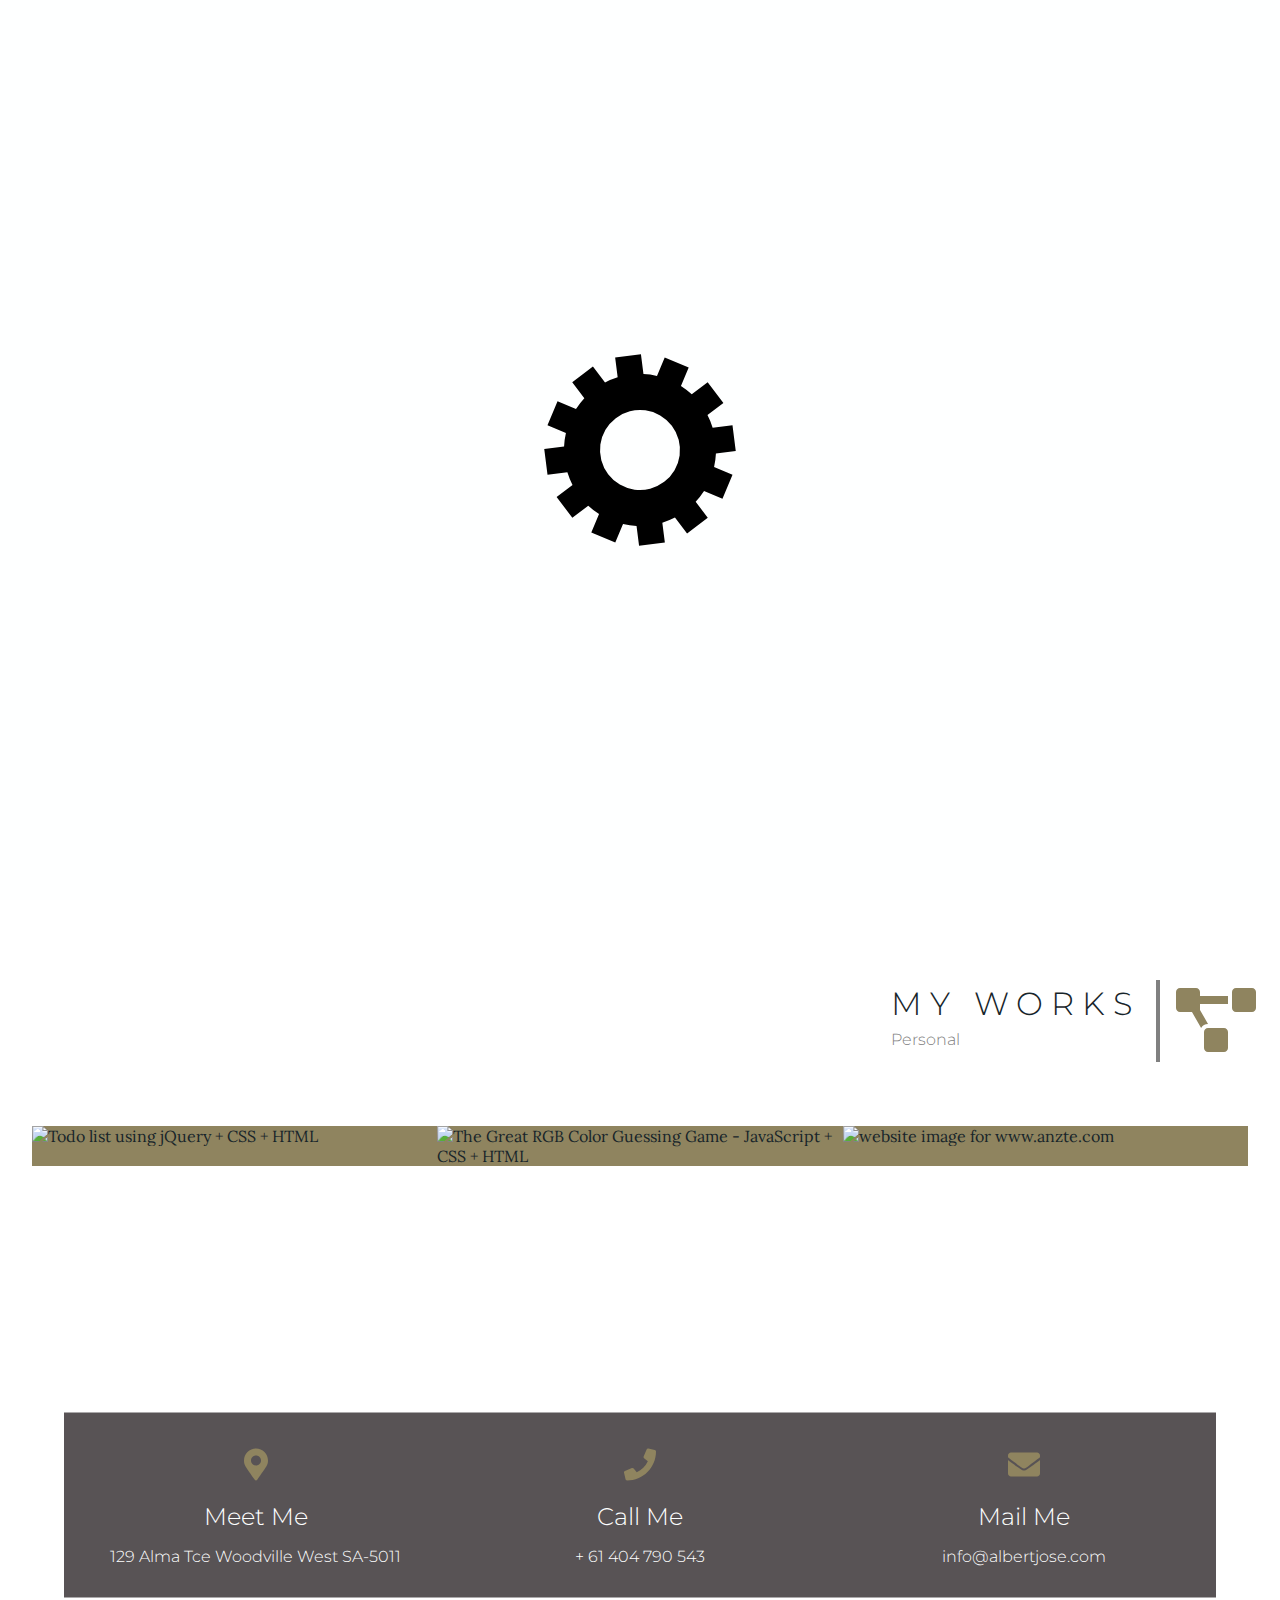
==== index.html @ b9b1772e "albertjose - seo" ====
<!DOCTYPE html>
<html lang="en">
<head>
	<meta charset="UTF-8">
  	<meta name="viewport" content="width=device-width, initial-scale=1.0">

  	<meta http-equiv="X-UA-Compatible" content="ie=edge">	
	
	<link rel="apple-touch-icon" sizes="57x57" href="assets/img/favicon/apple-icon-57x57.png">
	<link rel="apple-touch-icon" sizes="60x60" href="assets/img/favicon/apple-icon-60x60.png">
	<link rel="apple-touch-icon" sizes="72x72" href="assets/img/favicon/apple-icon-72x72.png">
	<link rel="apple-touch-icon" sizes="76x76" href="assets/img/favicon/apple-icon-76x76.png">
	<link rel="apple-touch-icon" sizes="114x114" href="assets/img/favicon/apple-icon-114x114.png">
	<link rel="apple-touch-icon" sizes="120x120" href="assets/img/favicon/apple-icon-120x120.png">
	<link rel="apple-touch-icon" sizes="144x144" href="assets/img/favicon/apple-icon-144x144.png">
	<link rel="apple-touch-icon" sizes="152x152" href="assets/img/favicon/apple-icon-152x152.png">
	<link rel="apple-touch-icon" sizes="180x180" href="assets/img/favicon/apple-icon-180x180.png">
	<link rel="icon" type="image/png" sizes="192x192"  href="assets/img/favicon/android-icon-192x192.png">
	<link rel="icon" type="image/png" sizes="32x32" href="assets/img/favicon/favicon-32x32.png">
	<link rel="icon" type="image/png" sizes="96x96" href="assets/img/favicon/favicon-96x96.png">
	<link rel="icon" type="image/png" sizes="16x16" href="assets/img/favicon/favicon-16x16.png">
	<link rel="manifest" href="assets/img/favicon/manifest.json">
	<meta name="msapplication-TileColor" content="#ffffff">
	<meta name="msapplication-TileImage" content="assets/img/favicon/ms-icon-144x144.png">
	<meta name="theme-color" content="#ffffff">

	<link rel="shortcut icon" href="assets/img/favicon/favicon.ico" type="image/x-icon">
	<link rel="icon" href="assets/img/favicon/favicon.ico" type="image/x-icon">	

	<title>Albert Jose - Interactive Web Developer</title>

	<!-- Open Graph data -->
	<meta property="og:url" content="https://www.albertjose.com"> 
    <meta property="og:type" content="website">
    <meta property="og:site_name" content="Albert Jose - Interactive Web Developer">
    <meta property="og:title" content="Albert Jose - Interactive Web Developer">
    <meta property="og:description" content="Albert Jose, Adelaide based interactive web designer, software/application developer, coder, casual nerd, photographer - D90, traveller and coffee addict.">
    <meta property="og:image" content="https://www.albertjose.com/assets/img/share/190327_1600_562.png">
    <meta property="og:image:type" content="image/png">
    <meta property="og:image:width" content="1200">
    <meta property="og:image:height" content="621">

	<meta property="fb:app_id" content="405268136926931"/>	   

    <meta name="twitter:card" content="summary_large_image">
    <meta name="twitter:site" content="@albertkjose">
    <meta name="twitter:creator" content="@albertkjose">
    <meta name="twitter:title" content="Albert Jose - Interactive Web Developer">
    <meta name="twitter:description" content="Albert Jose, Adelaide based interactive web designer, software/application developer, coder, casual nerd, photographer - D90, traveller and coffee addict.">
    <meta name="twitter:image" content="https://www.albertjose.com/assets/img/share/190327_1600_562.png">

    <meta name="apple-mobile-web-app-capable" content="yes">

    <meta name="google-site-verification" content="ldWkXG3eEcN-Gt7dNRF1Kr4vePj3yTUlJq_DnpsYrJc" />

    <meta name="p:domain_verify" content="26fe750c208d755e73ad90041640d54b"/>

	<meta name="keywords" content="web developer, application developer, software developer, adelaide based developer, portfolio">
    <meta name="author" content="albert jose">
    <meta name="name" content="albert jose">
    <meta name="image" content="https://www.albertjose.com/assets/img/share/190327_1600_562.png">
    <meta name="description" content="Albert Jose, Adelaide based interactive web designer, software/application developer, coder, casual nerd, photographer - D90, traveller and coffee addict." />

    <link rel="stylesheet" href="assets/plugins/magnific-popup/magnific-popup.css" type="text/css">
	<link rel="stylesheet" href="assets/css/albertjose.css" type="text/css">

</head>
<body>
	<!-- preloader start-->
	<div class="preloader">
		<img src="assets/img/loading/gear_black.gif" class="preloader__img" alt="preloader gear icon">
	</div>
	<!-- preloader end-->

	<!-- header start -->
	<header class="header" id="home">
		<!-- title start -->
		<article class="banner">
			<h1 class="banner__title">Hi, I'm  <strong class="banner__title-name">Albert Jose</strong>.<br>interactive web designer, software / application developer</h1>
		</article>
		<!-- title end -->
		<!-- video start -->
		<div class="video__container">
			<video class="video__item" id="video" autoplay loop muted>
				<source src="assets/video/mp4/typingOnKeyboard.mp4" type="video/mp4">
			    <source src="assets/video/ogv/typingOnKeyboard.ogv" type="video/ogv">
				<source src="assets/video/webm/typingOnKeyboard.webm" type="video/webm">
				browser does not support the video tag	
			</video>
		</div>
		<!-- video end -->

		<!-- video overlay start -->
		<div class="video__overlay"></div>
		<!-- video overlay end -->

		<!-- nav btn start -->
		<div class="navBtn">
      		<i class="fas fa-bars"></i>
    	</div>
		<!-- nav btn end -->
		<!-- nav bar start -->
		<nav class="nav">
			<ul class="nav__links">
				<li>
					<a href="" class="nav__single-logo">
						<img src="assets/img/logo/logo.svg" alt="logo" class="nav__logo">
					</a>
				</li>
				<li>
					<a href="#home" class="nav__single-link">home</a>
				</li>
				<li>
					<a href="#myworks" class="nav__single-link">my works</a>
				</li>
				<li>
					<a href="#contact" class="nav__single-link">contact</a>
				</li>			
			</ul>
		</nav>
		<!-- nav bar end -->

		<!-- social icons start -->
		<div class="social-icons">
			<a class="social-icon social-icon-globe" href="https://www.albertjose.com" target="_blank">
				<i class="fa fa-globe"></i>
			</a>			
			<a class="social-icon social-icon-twitter" href="https://twitter.com/albertkjose" target="_blank">
				<i class="fab fa-twitter"></i>
			</a>
			<a class="social-icon social-icon-instagram" href="https://www.instagram.com/albertjosekurisummoottil/" target="_blank">
				<i class="fab fa-instagram"></i>
			</a>			
			<a class="social-icon social-icon-linkedin" href="https://www.linkedin.com/in/albertjosekurisummoottil/" target="_blank">
				<i class="fab fa-linkedin"></i>
			</a>
			<a class="social-icon social-icon-github" href="https://www.github.com/albertjosekurisummoottil/" target="_blank">
				<i class="fab fa-github"></i>
			</a>
			<a class="social-icon social-icon-facebook" href="https://www.facebook.com/albertjosekurisummoottil" target="_blank">
				<i class="fab fa-facebook"></i>
			</a>
			<a class="social-icon social-icon-jsfiddle" href="https://jsfiddle.net/user/albertjose/fiddles/" target="_blank">
				<i class="fab fa-jsfiddle"></i>
			</a>
			<a class="social-icon social-icon-codepen" href="https://codepen.io/albertjose/" target="_blank">
				<i class="fab fa-codepen"></i>
			</a>			
		</div>
		<!-- social icons end -->
		<!-- video switch start -->
		<div class="video__switch-container">
			<div class="video__switch">
				<span>on</span>
				<span>off</span>
				<div class="video__switch-btn"></div>
			</div>
		</div>
		<!-- video switch end -->
		
	</header>
	<!-- header end -->

	<!-- contact us section start -->
	<!-- <section class="contact section-padding" id="contact">
		<div class="contact__container">
			<h2 class="contact__title">contact us</h2>
			<form class="contact__form">
				<input type="email" name="" class="contact__input">
				<button type="submit" class="contact__submit">submit</button>
			</form>
		</div>
	</section>  -->
	<!-- contact us section end -->

	<!--  projects section start-->
	<section class="projects section-padding" id="myworks">
		<!-- section-title -->
			<div class="reverse-section-title__container">
				<!-- icon -->
				<div class="reverse-section-title__icon ">
					<i class="fas fa-project-diagram"></i>
				</div>
			<!-- text -->
				<div class="reverse-section-title__text">
					<h1 class="reverse-section-title__name">My Works</h1>
					<h4 class="reverse-section-title__info">Personal</h4>
				</div>
			</div>
		<!-- end of section-title -->
			<div class="flexbox-parent flexbox-parent--medium" id="projects__modal">
			<!-- single project -->
				<article class="project">
					<h2>Project 1 - Todo list using jQuery, CSS, HTML</h2>
					<img src="assets/img/projects/todoListUsingjQueryCssHtml.png" alt="Todo list using jQuery + CSS + HTML" class="project__img" >
					<a href="assets/img/projects/todoListUsingjQueryCssHtml.png" class="project__icon" data-source="https://practicals.albertjose.com/jQuery/jquerytodoapp/" data-title="Todo list using jQuery, CSS, HTML" title="Todo list using jQuery, CSS, HTML">
						<i class="fas fa-search"></i>
					</a>
					<div class="project__outline">						
					</div>
				</article>
			<!-- end of single project -->
			<!-- single project -->
				<article class="project">
					<h2>Project 2 - The Great RGB Color Guessing Game - JavaScript + CSS + HTML</h2>
					<img src="https://practicals.albertjose.com/javascript/colorgame/assets/img/share/rgbColorGuessingGame_sqr.png" alt="The Great RGB Color Guessing Game - JavaScript + CSS + HTML" class="project__img" >
					<a href="https://practicals.albertjose.com/javascript/colorgame/assets/img/share/rgbColorGuessingGame_sqr.png" class="project__icon" data-source="https://practicals.albertjose.com/javascript/colorgame/index.html" data-title="" title="The Great RGB Color Guessing Game">
						<i class="fas fa-search"></i>
					</a>
					<div class="project__outline">						
					</div>
				</article>
			<!-- end of single project -->
			<!-- single project -->
				<article class="project">
					<h2>Project 3 - www.anzte.com</h2>
					<img src="https://www.anzte.com/assets/img/share/190327_1200_1200_sqr.png" alt="website image for www.anzte.com" class="project__img" >
					<a href="https://www.anzte.com/assets/img/share/190327_1200_1200_sqr.png" class="project__icon" data-source="https://www.anzte.com" data-title="anzte.com" title="anzte.com">
						<i class="fas fa-search"></i>
					</a>
					<div class="project__outline">						
					</div>
				</article>
			<!-- end of single project -->
			<!-- single project -->
				<!-- <article class="project">
					<img src="assets/img/projects/todoListUsingjQueryCssHtml.png" alt="Todo list using jQuery + CSS + HTML" class="project__img">
					<a href="assets/img/projects/todoListUsingjQueryCssHtml.png" class="project__icon">
						<i class="fas fa-search"></i>
					</a>
					<div class="project__outline"></div>
				</article> -->
			<!-- end of single project -->
			<!-- single project -->
				<!-- <article class="project">
					<img src="assets/img/projects/todoListUsingjQueryCssHtml.png" alt="Todo list using jQuery + CSS + HTML" class="project__img">
					<a href="assets/img/projects/todoListUsingjQueryCssHtml.png" class="project__icon">
						<i class="fas fa-search"></i>
					</a>
					<div class="project__outline"></div>
				</article> -->
			<!-- end of single project -->
			<!-- single project -->
				<!-- <article class="project">
					<img src="assets/img/projects/todoListUsingjQueryCssHtml.png" alt="Todo list using jQuery + CSS + HTML" class="project__img">
					<a href="assets/img/projects/todoListUsingjQueryCssHtml.png" class="project__icon">
						<i class="fas fa-search"></i>
					</a>
					<div class="project__outline"></div>
				</article> -->
			<!-- end of single project -->
			<!-- single project -->
				<!-- <article class="project">
					<img src="assets/img/projects/todoListUsingjQueryCssHtml.png" alt="Todo list using jQuery + CSS + HTML" class="project__img">
					<a href="assets/img/projects/todoListUsingjQueryCssHtml.png" class="project__icon">
						<i class="fas fa-search"></i>
					</a>
					<div class="project__outline"></div>
				</article> -->
			<!-- end of single project -->
			<!-- single project -->
			<!-- 	<article class="project">
					<img src="assets/img/projects/todoListUsingjQueryCssHtml.png" alt="Todo list using jQuery + CSS + HTML" class="project__img">
					<a href="assets/img/projects/todoListUsingjQueryCssHtml.png" class="project__icon">
						<i class="fas fa-search"></i>
					</a>
					<div class="project__outline"></div>
				</article> -->
			<!-- end of single project -->
			</div>
	</section>
	<!-- projects section end -->

	<!-- map section start -->
	<section class="map" id="map">
		<iframe src="https://www.google.com/maps/embed?pb=!1m18!1m12!1m3!1d836681.8938241753!2d138.05067308062448!3d-34.99947887388211!2m3!1f0!2f0!3f0!3m2!1i1024!2i768!4f13.1!3m3!1m2!1s0x6ab735c7c526b33f%3A0x4033654628ec640!2sAdelaide+SA!5e0!3m2!1sen!2sau!4v1552899850358" class="map__iframe" allowfullscreen></iframe>
	<!-- map info start -->
		<div class="map__info flexbox-parent flexbox-parent--medium" id="contact">
		<!-- single item -->
			<div class="map-item item-margin">
				<div class="map-item__icon">
					<i class="fas fa-map-marker-alt"></i>
				</div>
				<h2 class="map-item__title">Meet Me</h2>
				<p class="map-item__text">129 Alma Tce Woodville West SA-5011</p>
			</div>
		<!-- end of single item -->
		<!-- single item -->
			<div class="map-item item-margin">
				<div class="map-item__icon">
					<i class="fas fa-phone"></i>
				</div>
				<h2 class="map-item__title">Call Me</h2>
				<p class="map-item__text"><a href="tel:+61404790543"  target="_top">+ 61 404 790 543</a></p>
			</div>
		<!-- end of single item -->
		<!-- single item -->
			<div class="map-item item-margin">
				<div class="map-item__icon">
					<i class="fas fa-envelope"></i>
				</div>
				<h2 class="map-item__title">Mail Me</h2>
				<p class="map-item__text"><a href="mailto:info@albertjose.com?Subject=Hello%20Albert" target="_top">info@albertjose.com</a></p>
			</div>
		<!-- end of single item -->
		</div>
	</section>
	<!-- map section end -->

	<!-- jQuery -->
	<script src="assets/js/jquery-3.3.1.min.js"></script>
	<script src="assets/js/fontawesome-5.2.0.all.js"></script>
	<script src="assets/plugins/magnific-popup/jquery.magnific-popup.min.js"></script>
	<script src="assets/js/albertjose.js"></script>	

	<!-- Global site tag (gtag.js) - Google Analytics -->
	<script async src="https://www.googletagmanager.com/gtag/js?id=UA-115310010-1"></script>
	<script>
	  window.dataLayer = window.dataLayer || [];
	  function gtag(){dataLayer.push(arguments);}
	  gtag('js', new Date());
	  gtag('config', 'UA-115310010-1');
	</script>
</body>
</html>
---- assets/css/albertjose.css ----
@import url('https://fonts.googleapis.com/css?family=Anton|Lora:400,700|Montserrat:300');

*{
	margin: 0;
	padding: 0;
	box-sizing: border-box;
}

:root{
--black: rgb(0, 0, 0);
--blackPearl: rgb(23,37,42);
--atoll: rgb(43,122,120);
--lightSeaGreen: rgb(58,175,169);
--oysterBay: rgb(222,242,241);
--azure: rgb(254,255,255);
--white: rgb(255, 255, 255);
--yellow: rgb(255, 255, 0);
--grey: rgb(128, 128, 128);
--brightturquoise: rgb(8, 253, 216);
--granitegreen: rgb(143, 132, 95);

}

body {
 font-family: 'Lora', serif;
 background: var(--white);
 color: var(--blackPearl);
}

/* global */
/* section padding */
.section-padding{
 padding: 3rem 0;
}
.flexbox-parent{
 max-width: 95vw;
 margin: 2rem auto;
}
@media screen and (min-width:768px){
 .flexbox-parent--medium{
  display: flex;
  justify-content: space-between;
  flex-wrap: wrap;
 }
}

h1, h2, h3, h4, h5, h6, p {
 font-family: 'Montserrat', sans-serif;
 font-weight: 300;
 /*text-transform: uppercase;*/
}

/*preloader start*/
.preloader{
	position:fixed;
	top:0;
	left:0;
	right:0;
	bottom:0;
	background: var(--azure);
	display: flex;
	align-items: center;
	justify-content: center;
	z-index: 999;
}
/*preloader end*/

/*header start*/
.header{
 min-height: 100vh;
 display: flex;
 align-items: center;
 /* for the rest of the elements */
 position: relative;
 
}
@media screen and (max-width: 768px){
 .header {
  background: url('../video/jpg/typingOnKeyboard.jpg')center/cover fixed no-repeat;
 }
}
/*header end*/

/*banner start*/
.banner{
	margin-left: 2rem;
	border-left: 0.5rem solid var(--granitegreen);
	z-index: 3;
}

.banner__title{
	font-size: 3rem;
	left-spacing: 0.25rem;
	margin-left: 1rem;
	/*text-transform: uppercase;*/
	color: var(--black);
	z-index:5;
}
.banner__title-name{
	color: var(--granitegreen);	
	font-size: 4rem;
	/*font-style: italic;*/
	/*text-decoration: underline;*/
}
/*banner end*/

/*video start*/
.video__container{
	position: absolute;
	top: 0;
	left: 0;
	width: 100%;
	height: 100%;
	z-index: -1;	
}

.video__item{
	width: 100%;
	height: 100%;
	object-fit: cover;
}
/*video end*/
/*video overlay start*/
.video__overlay{
	position: absolute;
	top: 0;
	left: 0;
	width: 100%;
	height: 100%;
	background: rgba(255, 255, 255, 0.8);
	z-index: 2;
}
/*video overlay end*/

/*nav start*/
.bar1, .bar2, .bar3 {
  width: 35px;
  height: 5px;
  background-color: #333;
  margin: 6px 0;
  transition: 0.4s;
  z-index: 3;
}

.change .bar1 {
  -webkit-transform: rotate(-45deg) translate(-9px, 6px);
  transform: rotate(-45deg) translate(-9px, 6px);
}

.change .bar2 {opacity: 0;}

.change .bar3 {
  -webkit-transform: rotate(45deg) translate(-8px, -8px);
  transform: rotate(45deg) translate(-8px, -8px);
}

.navBtn{
	position: fixed;
	top:5%;
	right: 5%;
	font-size: 3rem;
	color: var(--black);
	z-index: 3;
	cursor: pointer;
	animation-name: pulse;
	animation-duration: 2s;
	animation-iteration-count: infinite;
}

/*.navBtn:hover{
	color: var(--white);
	transform: rotate(45deg);
	transition: all 0.5s linear;
}*/

@keyframes pulse{
	0%{
	transform: scale(1.0)
	}

	50%{
	transform: scale(1.5)
	}

	100%{
	transform: scale(1.0)
	}
}
.nav{
 	position: fixed;
 	top: 0;
 	left: 0;
 	height: 100%;
 	background: rgba(23,37,42,0.5);
 	z-index: 4;
 	width: 0;
 	overflow: hidden;
 	transition: all 0.5s linear;
}
.nav-links{
 	list-style-type: none;
}
.nav__single-link{
 	display: block;
 	text-decoration: none;
 	color:var(--white);
 	font-size: 1.5rem;
 	padding: 0.5rem 1rem;
 	transition:all 0.5s linear;
 	text-transform: capitalize; 
 	border-bottom: 1px solid black;
}

.nav__single-logo{
	display: block;
 	text-decoration: none;
 	color:var(--white);
 	font-size: 1.5rem;
 	padding: 0.5rem 1rem;
 	transition:all 0.5s linear;
 	text-transform: capitalize; 
 	text-align: center;
 	border-bottom: 1px solid black;
}

.nav__single-link:hover{
 	background:var(--black);
 	color:var(--white);
 	padding-left: 1.5rem;
}

.nav__single-logo:hover{
	background:var(--azure);
 	padding-left: 0.1rem;
}


.nav--show{
 	width: 10rem;
}

.nav__logo{
	max-width: 70%;
	margin-top: 1rem;
	margin-bottom: 1rem;
}

@media screen and (max-width: 768px){
	.navBtn{
		font-size: 2.05rem;
	}

	.banner__title{
		color: var(--black);
		font-size: 2.0rem;
	}

	.banner__title-name{
		color: var(--granitegreen);	
		font-size: 2.5rem;
	}
}
/*nav end*/

/*social icons start*/
.social-icons{
	position: absolute;
	bottom: 4%;
	left: 50%;
	width: 50%;
	transform: translateX(-50%);
	z-index: 3;
	display: flex;
	justify-content: space-around;
}

.social-icon{
	text-decoration: none;
	font-size: 2rem;
	transition: all 1s ease-out;
}

.social-icon:hover{
		color: var(--granitegreen);
		transform: scale(2.0);
	}

.social-icon-globe{
	color: #38761D;
}

.social-icon-globe:hover{
	color: #38761D;
}

.social-icon-facebook{
	color: #3b5998;
}

.social-icon-facebook:hover{
	color: #3b5998;
}

.social-icon-twitter{
	color: #1dcaff;
}

.social-icon-twitter:hover{
	color: #1dcaff;
}

.social-icon-instagram{
	color: #cd486b;
}

.social-icon-instagram:hover{
	color: #cd486b;
}

.social-icon-codepen{
	color: #ae63e4;
}

.social-icon-codepen:hover{
	color: #ae63e4;
}

.social-icon-linkedin{
	color: #0077b5;
}

.social-icon-linkedin:hover{
	color: #0077b5;
}

.social-icon-github{
	color: #333333;
}

.social-icon-github:hover{
	color: #333333;
}

.social-icon-jsfiddle{
	color: #0084ff;
}

.social-icon-jsfiddle:hover{
	color: #0084ff;
}
/*social iconsend*/

/*video switch start*/
.video__switch-container{
	display: none;
}

@media screen and (max-width: 768px){
	.social-icon {
	    padding: .2rem;
	    font-size: 1.5rem;
	}
}

@media screen and (min-width: 768px){
	.video__switch-container{
		display: block;
		position: absolute;
		bottom: 5%;
		left: 5%;
		z-index: 3;
	}
}

.video__switch{
	position: relative;
	width:4.5rem;
	background: var(--white);
	text-transform: uppercase;
	display: flex;
	justify-content: space-between;
	padding: 0.25rem;
	cursor: pointer;
	border-radius: 0.25rem;
}

.video__switch-btn{
	position: absolute;
	top: 0;
	left: 0;
	height: 100%;
	width:50%;
	border-radius: 0.25rem;
	transition: all 0.3s ease;
	background: var(--blackPearl);
}

.btnSlide{
	left:50%;
}
/*video switch end*/

/*contact section start*/
.contact{
	min-height: 40vh;
	display: flex;
	align-items: center;
	justify-content: center;
	background: linear-gradient(rgba(0, 0, 0, 0.4),rgba(0, 0, 0, 0.4)), url('../img/contactus/contactus.jpg')center/cover fixed no-repeat;
	clip-path: polygon(0 10%,100% 0,100% 90%,0 100%);
}

.contact__title{
 	text-align: center;
 	font-size: 4rem;
 	color: var(--blue);
 	text-transform: uppercase;
 	margin:1rem 0;
 	letter-spacing: 0.5rem;
}

.contact__input{
 	background: transparent;
 	border:none;
 	border-bottom: 0.25rem solid var(--white);
 	font-size: 2rem;
 	padding: 0.25rem;
 	color:var(--white);
 	outline: none;
 	text-transform: uppercase;
 	margin: 0.5rem;
}

.contact__submit{
	 cursor: pointer;
	 display: inline-block;
	 font-size: 2rem;
	 margin:0.5rem;
	 text-transform: uppercase;
	 padding: 0.25rem 1rem;
	 background: transparent;
	 color: var(--granitegreen);
	 border-color: var(--granitegreen);
	 border-radius: 0.5rem;
	 transition: all 0.5s linear;
}
.contact__submit:hover{
	 background: var(--granitegreen);
	 color: var(--black);
	 font-size: 1.5rem;
	 color:red;
}
/*contact section end*/

/*map section start*/
.map{
	position: relative;
}

.map-item{
	text-align: center;
	padding: 2rem 0;
}
.map__info{
background: rgba(46,40,42,0.8);
}

.map-item__icon{
	font-size: 2rem;
	color: var(--granitegreen);
}

.map-item__title{
	text-transform: capitalize;
	margin: 1rem 0;
	color:var(--azure);
}

.map-item__text{
	width: 50%;
	margin: 0 auto;
	color: var(--azure);
	/*text-transform:uppercase;*/
}
.map__iframe{
	width: 100%;
	height: 450px;
	border: 0;
}

a[href^="mailto"], a[href^="tel"]{ 
	color: var(--azure);
	text-decoration: none; 
}

@media screen and (min-width:768px){
	.map__info{
		position: absolute;
		top: 50%;
		left: 50%;
		transform: translate(-50%,-50%);
		width: 90%;
		background: rgba(46,40,42,0.8);
	}

	.map-item{
		flex:0 0 33.33%;
		margin: o;
		color:var(--black);
	}

	.map-item__text{
		width:80%;
		color: var(--azure);
	}
	.map-item__title{
		color:var(--azure);
	}

	a[href^="mailto"], a[href^="tel"] { 
		color: var(--azure);
		text-decoration: none; 
	}
}
/*map section end*/

/*section reverse title start*/
.reverse-section-title__container{
	display: flex;
	flex-direction:row-reverse;
	padding: 2rem 1.5rem;
}
.reverse-section-title__icon{
	font-size: 4rem;
	color: var(--granitegreen);
	margin-left: 1rem;
}
.reverse-section-title__text{
	line-height: 1.5;
	border-right: 0.3rem solid var(--grey);
	padding-right:1rem;
}
.reverse-section-title__name{
	font-size: 2rem;
	letter-spacing: 0.5rem;
	text-transform: uppercase;
}
.reverse-section-title__info{
	color: var(--grey);
}

@media screen and (max-width: 768px){
	.reverse-section-title__container{
		padding: 1rem .75rem;
	}
	.reverse-section-title__icon{
		font-size: 2rem;
	}
	.reverse-section-title__text{
		/*padding-right: .5rem;*/
	}
	.reverse-section-title__name{
		font-size: 1.5rem;
	}
}
/*section reverse title end*/

/* projects section start*/
.project{
	position: relative;
	background: linear-gradient(var(--granitegreen),var(--granitegreen));
}

.project__img{
	display: block;
	width: 100%;
	transition: all 0.5s linear; 
}

.project:hover .project__img{
 	opacity: 0.5;
}

.project__icon{
	font-size: 4rem;
	position: absolute;
	top: 50%;
	left: 50%;
	transition: all 0.5s linear;
	transform: scale(0);
	color:	var(--black);
	text-decoration: none;
	cursor: pointer;
	z-index: 2;
}

.project:hover .project__icon{
 	transform: scale(1) translate(-50%,-50%); 
}

.project__icon:hover{
	color:var(--white);
}

.project__outline{
	position: absolute;
	top: 0;
	left: 0;
	right: 0;
	bottom: 0;
	outline: 0.5rem solid var(--black);
	outline-offset: -2rem;
	transform: scale(0);
	transition: all 0.5s linear;
}

.project:hover .project__outline{
	transform: scale(1)
}

.mfp-title a.image-source-link {
    color: white;
    text-decoration: none;
}
.mfp-title a:hover.image-source-link {
    font-size: 1.1rem;
}

.project h2{
	display: none;
}

@media screen and (min-width:768px){ 
	.project{
		flex: 0 0 50%;
	}
}

@media screen and (min-width:992px){ 
	.project{
		/*flex: 0 0 25%;*/
		flex: 0 0 33.33%;
		/*flex: 0 0 50%;*/
	}
}
/* projects section end*/
/* start*/
/* end*/
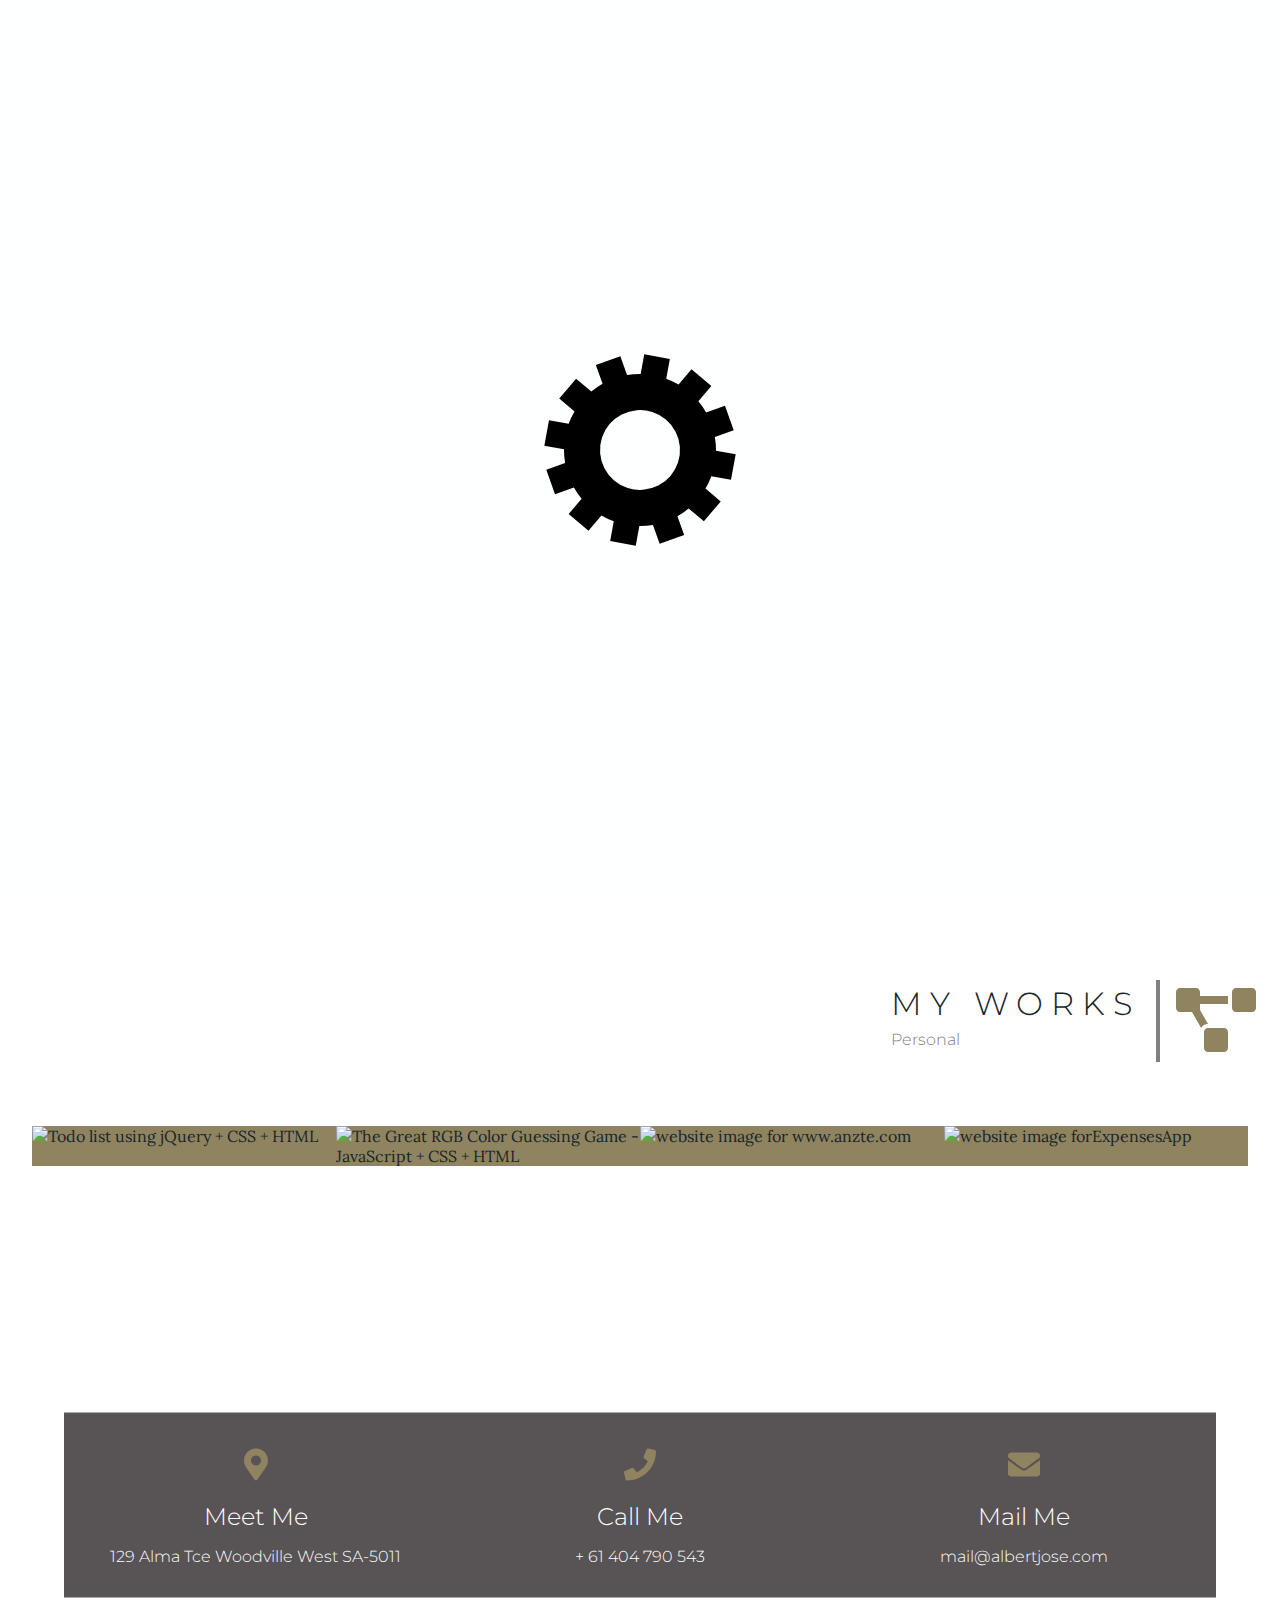
==== commit 1d934c4a: "albertjose" ====
--- a/index.html
+++ b/index.html
@@ -213,9 +213,20 @@
 			<!-- end of single project -->
 			<!-- single project -->
 				<article class="project">
-					<h2>Project 3 - www.anzte.com</h2>
+					<h2>Project 3 - anzte.com</h2>
 					<img src="https://www.anzte.com/assets/img/share/190327_1200_1200_sqr.png" alt="website image for www.anzte.com" class="project__img" >
 					<a href="https://www.anzte.com/assets/img/share/190327_1200_1200_sqr.png" class="project__icon" data-source="https://www.anzte.com" data-title="anzte.com" title="anzte.com">
+						<i class="fas fa-search"></i>
+					</a>
+					<div class="project__outline">						
+					</div>
+				</article>
+			<!-- end of single project -->
+			<!-- single project -->
+				<article class="project">
+					<h2>Project 4 - ExpensesApp - Angular and ASP.NET Web API </h2>
+					<img src="assets/img/projects/ExpensesApp.png" alt="website image forExpensesApp" class="project__img" >
+					<a href="assets/img/projects/ExpensesApp.png" class="project__icon" data-source="http://albertjose-002-site5.btempurl.com/" data-title="ExpensesApp using Angular and ASP.NET Web API" title="ExpensesApp using Angular and ASP.NET Web API">
 						<i class="fas fa-search"></i>
 					</a>
 					<div class="project__outline">						
@@ -300,7 +311,7 @@
 					<i class="fas fa-envelope"></i>
 				</div>
 				<h2 class="map-item__title">Mail Me</h2>
-				<p class="map-item__text"><a href="mailto:info@albertjose.com?Subject=Hello%20Albert" target="_top">info@albertjose.com</a></p>
+				<p class="map-item__text"><a href="mailto:mail@albertjose.com?Subject=Hello%20Albert" target="_top">mail@albertjose.com</a></p>
 			</div>
 		<!-- end of single item -->
 		</div>
--- a/assets/css/albertjose.css
+++ b/assets/css/albertjose.css
@@ -574,6 +574,7 @@
 .project__img{
 	display: block;
 	width: 100%;
+	height: 100%;
 	transition: all 0.5s linear; 
 }
 
@@ -639,7 +640,7 @@
 @media screen and (min-width:992px){ 
 	.project{
 		/*flex: 0 0 25%;*/
-		flex: 0 0 33.33%;
+		flex: 0 0 25%;
 		/*flex: 0 0 50%;*/
 	}
 }
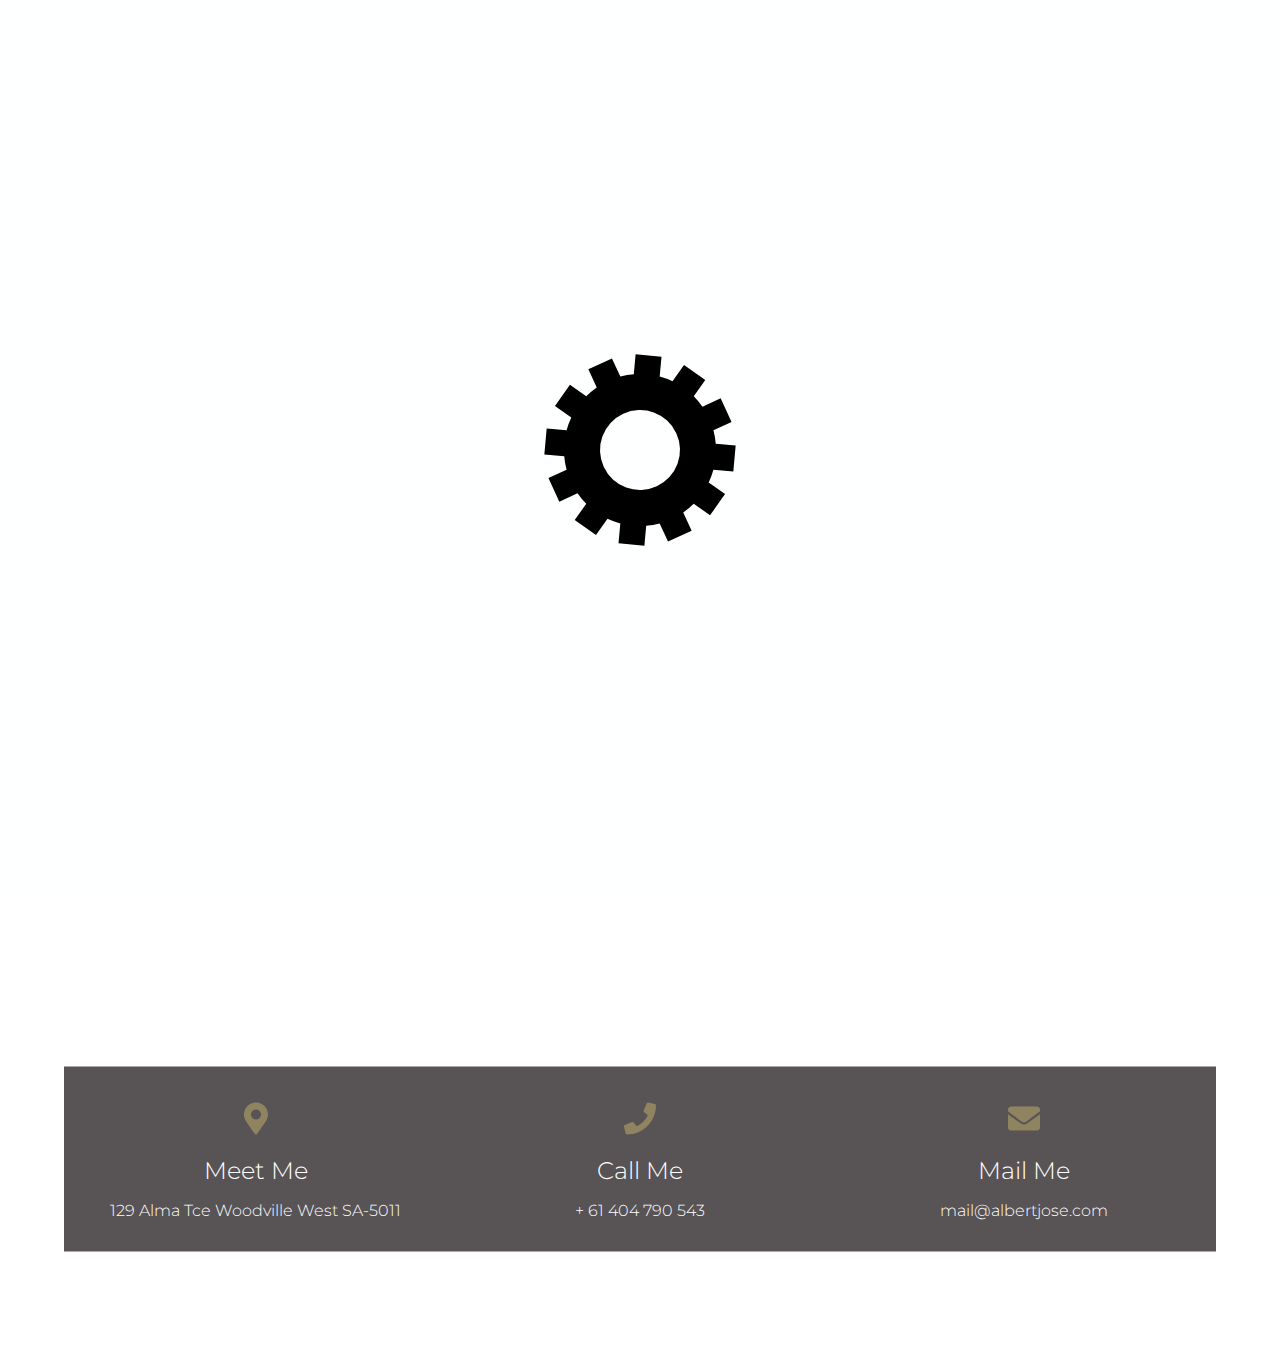
==== commit 3d1bdfba: "Merge pull request #1 from albertjosekurisummoottil/feature/remove_myworks" ====
--- a/index.html
+++ b/index.html
@@ -173,115 +173,6 @@
 	</section>  -->
 	<!-- contact us section end -->
 
-	<!--  projects section start-->
-	<section class="projects section-padding" id="myworks">
-		<!-- section-title -->
-			<div class="reverse-section-title__container">
-				<!-- icon -->
-				<div class="reverse-section-title__icon ">
-					<i class="fas fa-project-diagram"></i>
-				</div>
-			<!-- text -->
-				<div class="reverse-section-title__text">
-					<h1 class="reverse-section-title__name">My Works</h1>
-					<h4 class="reverse-section-title__info">Personal</h4>
-				</div>
-			</div>
-		<!-- end of section-title -->
-			<div class="flexbox-parent flexbox-parent--medium" id="projects__modal">
-			<!-- single project -->
-				<article class="project">
-					<h2>Project 1 - Todo list using jQuery, CSS, HTML</h2>
-					<img src="assets/img/projects/todoListUsingjQueryCssHtml.png" alt="Todo list using jQuery + CSS + HTML" class="project__img" >
-					<a href="assets/img/projects/todoListUsingjQueryCssHtml.png" class="project__icon" data-source="https://practicals.albertjose.com/jQuery/jquerytodoapp/" data-title="Todo list using jQuery, CSS, HTML" title="Todo list using jQuery, CSS, HTML">
-						<i class="fas fa-search"></i>
-					</a>
-					<div class="project__outline">						
-					</div>
-				</article>
-			<!-- end of single project -->
-			<!-- single project -->
-				<article class="project">
-					<h2>Project 2 - The Great RGB Color Guessing Game - JavaScript + CSS + HTML</h2>
-					<img src="https://practicals.albertjose.com/javascript/colorgame/assets/img/share/rgbColorGuessingGame_sqr.png" alt="The Great RGB Color Guessing Game - JavaScript + CSS + HTML" class="project__img" >
-					<a href="https://practicals.albertjose.com/javascript/colorgame/assets/img/share/rgbColorGuessingGame_sqr.png" class="project__icon" data-source="https://practicals.albertjose.com/javascript/colorgame/index.html" data-title="" title="The Great RGB Color Guessing Game">
-						<i class="fas fa-search"></i>
-					</a>
-					<div class="project__outline">						
-					</div>
-				</article>
-			<!-- end of single project -->
-			<!-- single project -->
-				<article class="project">
-					<h2>Project 3 - anzte.com</h2>
-					<img src="https://www.anzte.com/assets/img/share/190327_1200_1200_sqr.png" alt="website image for www.anzte.com" class="project__img" >
-					<a href="https://www.anzte.com/assets/img/share/190327_1200_1200_sqr.png" class="project__icon" data-source="https://www.anzte.com" data-title="anzte.com" title="anzte.com">
-						<i class="fas fa-search"></i>
-					</a>
-					<div class="project__outline">						
-					</div>
-				</article>
-			<!-- end of single project -->
-			<!-- single project -->
-				<article class="project">
-					<h2>Project 4 - ExpensesApp - Angular and ASP.NET Web API </h2>
-					<img src="assets/img/projects/ExpensesApp.png" alt="website image forExpensesApp" class="project__img" >
-					<a href="assets/img/projects/ExpensesApp.png" class="project__icon" data-source="http://albertjose-002-site5.btempurl.com/" data-title="ExpensesApp using Angular and ASP.NET Web API" title="ExpensesApp using Angular and ASP.NET Web API">
-						<i class="fas fa-search"></i>
-					</a>
-					<div class="project__outline">						
-					</div>
-				</article>
-			<!-- end of single project -->
-			<!-- single project -->
-				<!-- <article class="project">
-					<img src="assets/img/projects/todoListUsingjQueryCssHtml.png" alt="Todo list using jQuery + CSS + HTML" class="project__img">
-					<a href="assets/img/projects/todoListUsingjQueryCssHtml.png" class="project__icon">
-						<i class="fas fa-search"></i>
-					</a>
-					<div class="project__outline"></div>
-				</article> -->
-			<!-- end of single project -->
-			<!-- single project -->
-				<!-- <article class="project">
-					<img src="assets/img/projects/todoListUsingjQueryCssHtml.png" alt="Todo list using jQuery + CSS + HTML" class="project__img">
-					<a href="assets/img/projects/todoListUsingjQueryCssHtml.png" class="project__icon">
-						<i class="fas fa-search"></i>
-					</a>
-					<div class="project__outline"></div>
-				</article> -->
-			<!-- end of single project -->
-			<!-- single project -->
-				<!-- <article class="project">
-					<img src="assets/img/projects/todoListUsingjQueryCssHtml.png" alt="Todo list using jQuery + CSS + HTML" class="project__img">
-					<a href="assets/img/projects/todoListUsingjQueryCssHtml.png" class="project__icon">
-						<i class="fas fa-search"></i>
-					</a>
-					<div class="project__outline"></div>
-				</article> -->
-			<!-- end of single project -->
-			<!-- single project -->
-				<!-- <article class="project">
-					<img src="assets/img/projects/todoListUsingjQueryCssHtml.png" alt="Todo list using jQuery + CSS + HTML" class="project__img">
-					<a href="assets/img/projects/todoListUsingjQueryCssHtml.png" class="project__icon">
-						<i class="fas fa-search"></i>
-					</a>
-					<div class="project__outline"></div>
-				</article> -->
-			<!-- end of single project -->
-			<!-- single project -->
-			<!-- 	<article class="project">
-					<img src="assets/img/projects/todoListUsingjQueryCssHtml.png" alt="Todo list using jQuery + CSS + HTML" class="project__img">
-					<a href="assets/img/projects/todoListUsingjQueryCssHtml.png" class="project__icon">
-						<i class="fas fa-search"></i>
-					</a>
-					<div class="project__outline"></div>
-				</article> -->
-			<!-- end of single project -->
-			</div>
-	</section>
-	<!-- projects section end -->
-
 	<!-- map section start -->
 	<section class="map" id="map">
 		<iframe src="https://www.google.com/maps/embed?pb=!1m18!1m12!1m3!1d836681.8938241753!2d138.05067308062448!3d-34.99947887388211!2m3!1f0!2f0!3f0!3m2!1i1024!2i768!4f13.1!3m3!1m2!1s0x6ab735c7c526b33f%3A0x4033654628ec640!2sAdelaide+SA!5e0!3m2!1sen!2sau!4v1552899850358" class="map__iframe" allowfullscreen></iframe>
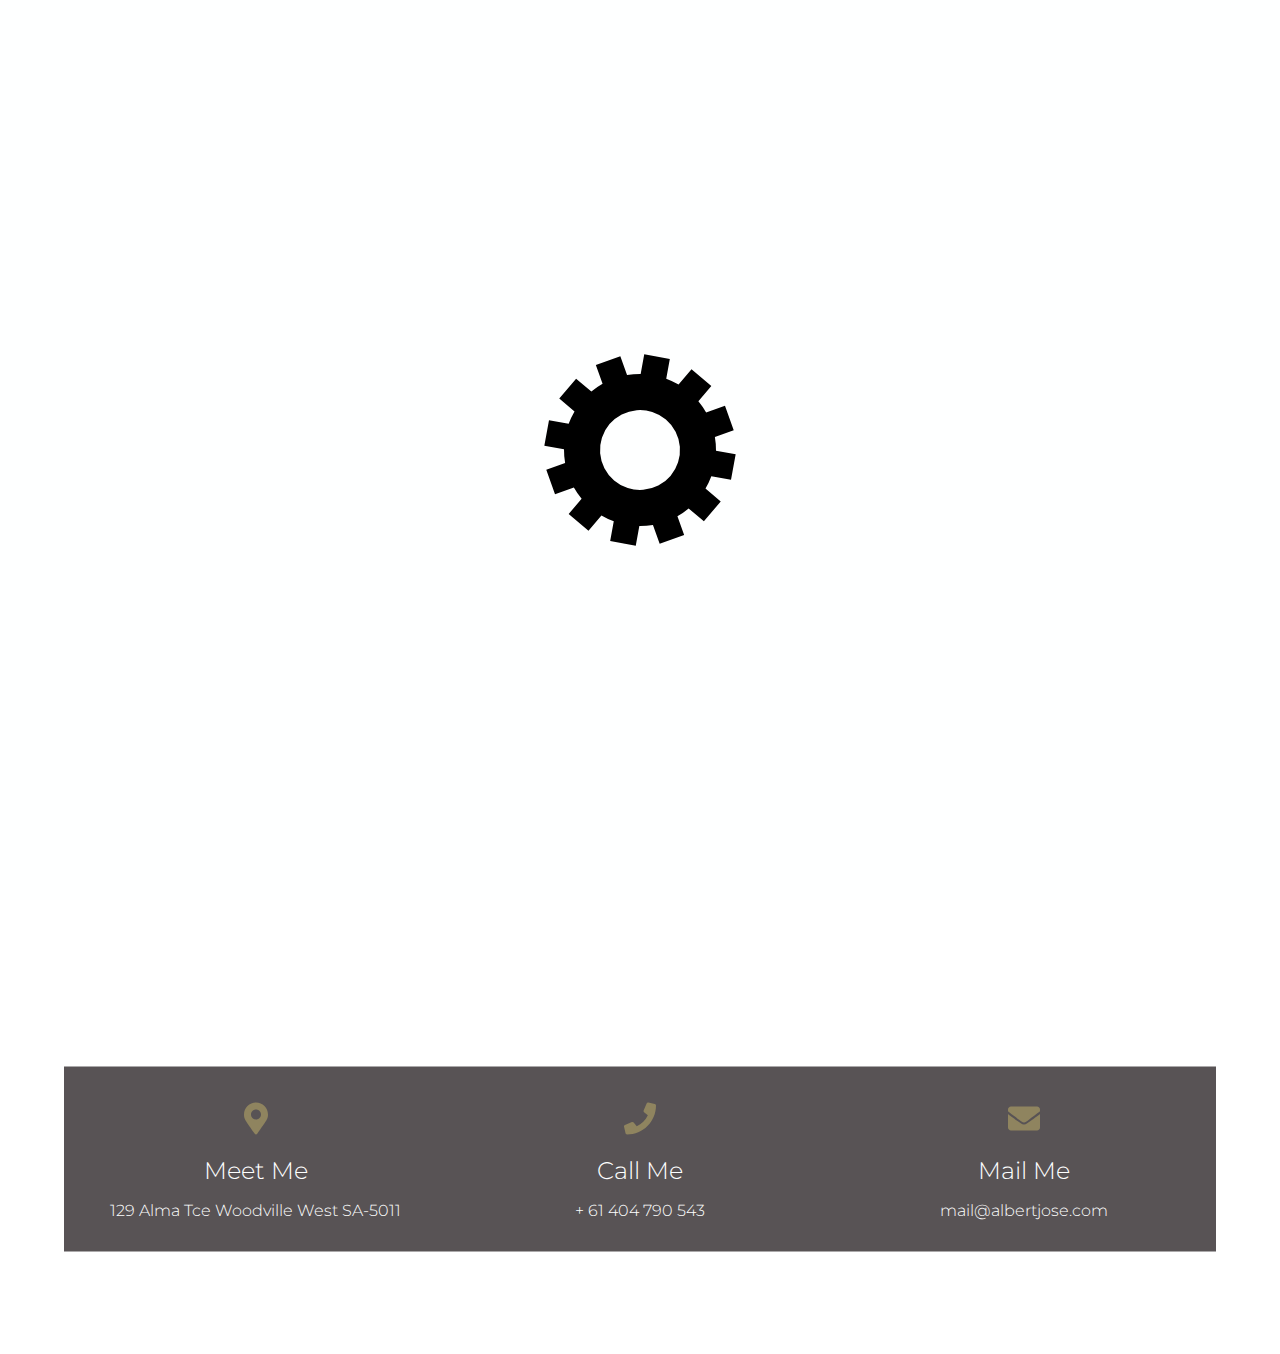
==== commit 3bb428e7: "update menu" ====
--- a/index.html
+++ b/index.html
@@ -110,9 +110,9 @@
 				<li>
 					<a href="#home" class="nav__single-link">home</a>
 				</li>
-				<li>
+				<!-- <li>
 					<a href="#myworks" class="nav__single-link">my works</a>
-				</li>
+				</li> -->
 				<li>
 					<a href="#contact" class="nav__single-link">contact</a>
 				</li>			
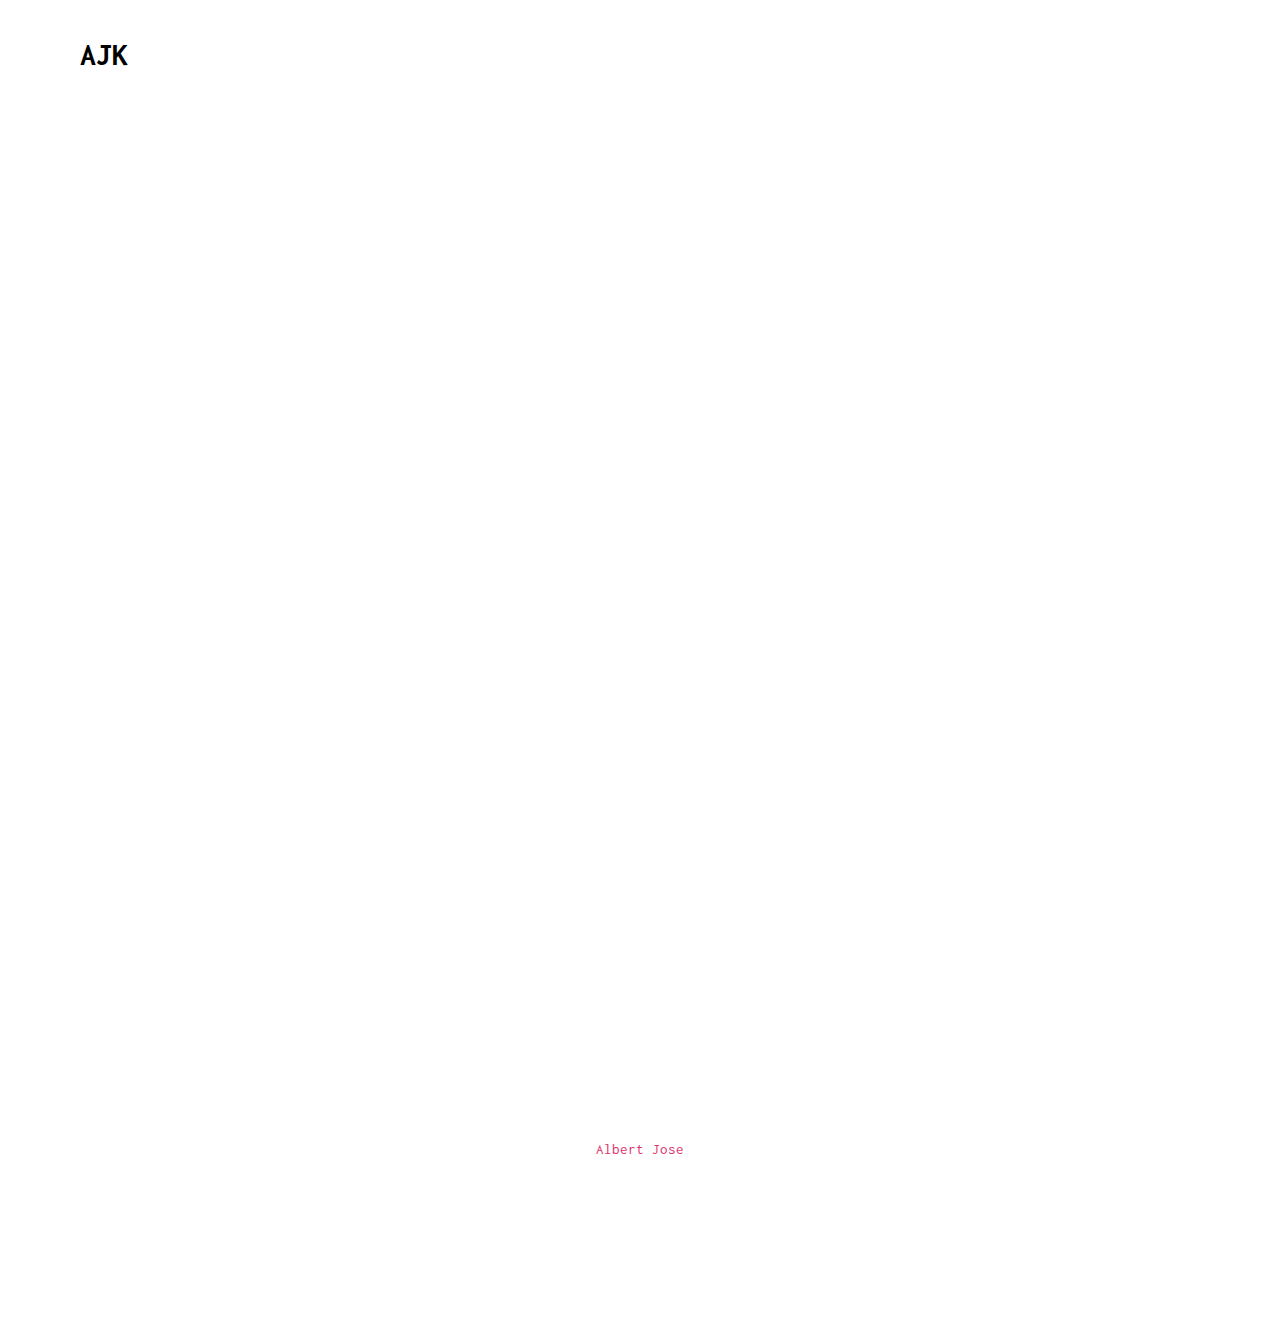
==== commit b41757b5: "v6.0" ====
--- a/index.html
+++ b/index.html
@@ -1,6 +1,7 @@
-<!DOCTYPE html>
-<html lang="en">
-<head>
+<!DOCTYPE HTML>
+<html>
+	<head>
+
 	<meta charset="UTF-8">
   	<meta name="viewport" content="width=device-width, initial-scale=1.0">
 
@@ -26,202 +27,127 @@
 
 	<link rel="shortcut icon" href="assets/img/favicon/favicon.ico" type="image/x-icon">
 	<link rel="icon" href="assets/img/favicon/favicon.ico" type="image/x-icon">	
+	
 
-	<title>Albert Jose - Interactive Web Developer</title>
 
-	<!-- Open Graph data -->
-	<meta property="og:url" content="https://www.albertjose.com"> 
-    <meta property="og:type" content="website">
-    <meta property="og:site_name" content="Albert Jose - Interactive Web Developer">
-    <meta property="og:title" content="Albert Jose - Interactive Web Developer">
-    <meta property="og:description" content="Albert Jose, Adelaide based interactive web designer, software/application developer, coder, casual nerd, photographer - D90, traveller and coffee addict.">
-    <meta property="og:image" content="https://www.albertjose.com/assets/img/share/190327_1600_562.png">
-    <meta property="og:image:type" content="image/png">
-    <meta property="og:image:width" content="1200">
-    <meta property="og:image:height" content="621">
 
-	<meta property="fb:app_id" content="405268136926931"/>	   
+	<title>Albert Jose</title>
+	<meta name="viewport" content="width=device-width, initial-scale=1">
+	<meta name="description" content="Albert Jose Kurisummoottil" />
+	<meta name="keywords" content="albert, jose, kurisummoottil, html5, css3, mobile first, responsive" />
+	<meta name="author" content="Albert Jose" />
 
-    <meta name="twitter:card" content="summary_large_image">
-    <meta name="twitter:site" content="@albertkjose">
-    <meta name="twitter:creator" content="@albertkjose">
-    <meta name="twitter:title" content="Albert Jose - Interactive Web Developer">
-    <meta name="twitter:description" content="Albert Jose, Adelaide based interactive web designer, software/application developer, coder, casual nerd, photographer - D90, traveller and coffee addict.">
-    <meta name="twitter:image" content="https://www.albertjose.com/assets/img/share/190327_1600_562.png">
+  	<!-- Facebook and Twitter integration -->
+	<meta property="og:title" content=""/>
+	<meta property="og:image" content=""/>
+	<meta property="og:url" content=""/>
+	<meta property="og:site_name" content=""/>
+	<meta property="og:description" content=""/>
+	<meta name="twitter:title" content="" />
+	<meta name="twitter:image" content="" />
+	<meta name="twitter:url" content="" />
+	<meta name="twitter:card" content="" />
 
-    <meta name="apple-mobile-web-app-capable" content="yes">
+	<!-- <link href="https://fonts.googleapis.com/css?family=Work+Sans:300,400,500,700,800" rel="stylesheet">	 -->
+	<link href="https://fonts.googleapis.com/css?family=Inconsolata:400,700" rel="stylesheet">
+	
+	<!-- Animate.css -->
+	<link rel="stylesheet" href="css/animate.css">
+	<!-- Icomoon Icon Fonts-->
+	<link rel="stylesheet" href="css/icomoon.css">
+	<!-- Bootstrap  -->
+	<link rel="stylesheet" href="css/bootstrap.css">
+	<!-- Flexslider  -->
+	<link rel="stylesheet" href="css/flexslider.css">
 
-    <meta name="google-site-verification" content="ldWkXG3eEcN-Gt7dNRF1Kr4vePj3yTUlJq_DnpsYrJc" />
+	<!-- Theme style  -->
+	<link rel="stylesheet" href="css/style.css">
 
-    <meta name="p:domain_verify" content="26fe750c208d755e73ad90041640d54b"/>
+	<!-- Modernizr JS -->
+	<script src="js/modernizr-2.6.2.min.js"></script>
+	<!-- FOR IE9 below -->
+	<!--[if lt IE 9]>
+	<script src="js/respond.min.js"></script>
+	<![endif]-->
 
-	<meta name="keywords" content="web developer, application developer, software developer, adelaide based developer, portfolio">
-    <meta name="author" content="albert jose">
-    <meta name="name" content="albert jose">
-    <meta name="image" content="https://www.albertjose.com/assets/img/share/190327_1600_562.png">
-    <meta name="description" content="Albert Jose, Adelaide based interactive web designer, software/application developer, coder, casual nerd, photographer - D90, traveller and coffee addict." />
-
-    <link rel="stylesheet" href="assets/plugins/magnific-popup/magnific-popup.css" type="text/css">
-	<link rel="stylesheet" href="assets/css/albertjose.css" type="text/css">
-
-</head>
-<body>
-	<!-- preloader start-->
-	<div class="preloader">
-		<img src="assets/img/loading/gear_black.gif" class="preloader__img" alt="preloader gear icon">
-	</div>
-	<!-- preloader end-->
-
-	<!-- header start -->
-	<header class="header" id="home">
-		<!-- title start -->
-		<article class="banner">
-			<h1 class="banner__title">Hi, I'm  <strong class="banner__title-name">Albert Jose</strong>.<br>interactive web designer, software / application developer</h1>
-		</article>
-		<!-- title end -->
-		<!-- video start -->
-		<div class="video__container">
-			<video class="video__item" id="video" autoplay loop muted>
-				<source src="assets/video/mp4/typingOnKeyboard.mp4" type="video/mp4">
-			    <source src="assets/video/ogv/typingOnKeyboard.ogv" type="video/ogv">
-				<source src="assets/video/webm/typingOnKeyboard.webm" type="video/webm">
-				browser does not support the video tag	
-			</video>
-		</div>
-		<!-- video end -->
-
-		<!-- video overlay start -->
-		<div class="video__overlay"></div>
-		<!-- video overlay end -->
-
-		<!-- nav btn start -->
-		<div class="navBtn">
-      		<i class="fas fa-bars"></i>
-    	</div>
-		<!-- nav btn end -->
-		<!-- nav bar start -->
-		<nav class="nav">
-			<ul class="nav__links">
-				<li>
-					<a href="" class="nav__single-logo">
-						<img src="assets/img/logo/logo.svg" alt="logo" class="nav__logo">
-					</a>
-				</li>
-				<li>
-					<a href="#home" class="nav__single-link">home</a>
-				</li>
-				<!-- <li>
-					<a href="#myworks" class="nav__single-link">my works</a>
-				</li> -->
-				<li>
-					<a href="#contact" class="nav__single-link">contact</a>
-				</li>			
-			</ul>
-		</nav>
-		<!-- nav bar end -->
-
-		<!-- social icons start -->
-		<div class="social-icons">
-			<a class="social-icon social-icon-globe" href="https://www.albertjose.com" target="_blank">
-				<i class="fa fa-globe"></i>
-			</a>			
-			<a class="social-icon social-icon-twitter" href="https://twitter.com/albertkjose" target="_blank">
-				<i class="fab fa-twitter"></i>
-			</a>
-			<a class="social-icon social-icon-instagram" href="https://www.instagram.com/albertjosekurisummoottil/" target="_blank">
-				<i class="fab fa-instagram"></i>
-			</a>			
-			<a class="social-icon social-icon-linkedin" href="https://www.linkedin.com/in/albertjosekurisummoottil/" target="_blank">
-				<i class="fab fa-linkedin"></i>
-			</a>
-			<a class="social-icon social-icon-github" href="https://www.github.com/albertjosekurisummoottil/" target="_blank">
-				<i class="fab fa-github"></i>
-			</a>
-			<a class="social-icon social-icon-facebook" href="https://www.facebook.com/albertjosekurisummoottil" target="_blank">
-				<i class="fab fa-facebook"></i>
-			</a>
-			<a class="social-icon social-icon-jsfiddle" href="https://jsfiddle.net/user/albertjose/fiddles/" target="_blank">
-				<i class="fab fa-jsfiddle"></i>
-			</a>
-			<a class="social-icon social-icon-codepen" href="https://codepen.io/albertjose/" target="_blank">
-				<i class="fab fa-codepen"></i>
-			</a>			
-		</div>
-		<!-- social icons end -->
-		<!-- video switch start -->
-		<div class="video__switch-container">
-			<div class="video__switch">
-				<span>on</span>
-				<span>off</span>
-				<div class="video__switch-btn"></div>
+	</head>
+	<body>
+		
+	<div class="fh5co-loader"></div>
+	
+	<div id="page">
+	<nav class="fh5co-nav" role="navigation">
+		<div class="top-menu">
+			<div class="container">
+				<div class="row">
+					<div class="col-xs-2">
+						<div id="fh5co-logo"><a href="index.html">AJK</a></div>
+					</div>					
+				</div>
+				
 			</div>
 		</div>
-		<!-- video switch end -->
-		
+	</nav>
+
+	<header id="fh5co-header" class="fh5co-cover js-fullheight" role="banner">
+		<div class="overlay"></div>
+		<div class="container">
+			<div class="row">
+				<div class="col-md-8 col-md-offset-2 text-center">
+					<div class="display-t js-fullheight">
+						<div class="display-tc js-fullheight animate-box" data-animate-effect="fadeIn">
+							<h1>Albert Jose Kurisummoottil</h1>
+							<h2>albert.jose@outlook.com</h2>
+						</div>
+					</div>
+				</div>
+			</div>
+		</div>
 	</header>
-	<!-- header end -->
 
-	<!-- contact us section start -->
-	<!-- <section class="contact section-padding" id="contact">
-		<div class="contact__container">
-			<h2 class="contact__title">contact us</h2>
-			<form class="contact__form">
-				<input type="email" name="" class="contact__input">
-				<button type="submit" class="contact__submit">submit</button>
-			</form>
+	
+
+	<footer id="fh5co-footer" role="contentinfo">
+		<div class="container">			
+
+			<div class="row copyright">
+				<div class="col-md-12 text-center">
+					<p>
+						<!-- <small class="block">&copy; <a href="https://albertjose.com/" target="_blank">Albert Jose</a>. All Rights Reserved.</small>  -->
+						<small class="block"><a href="https://albertjose.com/" target="_blank">Albert Jose</a> </small>
+					</p>
+					<p>
+						<ul class="fh5co-social-icons">
+							<!-- <li><a href="#"><i class="icon-twitter"></i></a></li> -->
+							<!-- <li><a href="#"><i class="icon-facebook"></i></a></li> -->
+							<!-- <li><a href="#"><i class="icon-linkedin"></i></a></li> -->
+							<!-- <li><a href="#"><i class="icon-dribbble"></i></a></li> -->
+						</ul>
+					</p>
+				</div>
+			</div>
+
 		</div>
-	</section>  -->
-	<!-- contact us section end -->
+	</footer>
+	</div>
 
-	<!-- map section start -->
-	<section class="map" id="map">
-		<iframe src="https://www.google.com/maps/embed?pb=!1m18!1m12!1m3!1d836681.8938241753!2d138.05067308062448!3d-34.99947887388211!2m3!1f0!2f0!3f0!3m2!1i1024!2i768!4f13.1!3m3!1m2!1s0x6ab735c7c526b33f%3A0x4033654628ec640!2sAdelaide+SA!5e0!3m2!1sen!2sau!4v1552899850358" class="map__iframe" allowfullscreen></iframe>
-	<!-- map info start -->
-		<div class="map__info flexbox-parent flexbox-parent--medium" id="contact">
-		<!-- single item -->
-			<div class="map-item item-margin">
-				<div class="map-item__icon">
-					<i class="fas fa-map-marker-alt"></i>
-				</div>
-				<h2 class="map-item__title">Meet Me</h2>
-				<p class="map-item__text">129 Alma Tce Woodville West SA-5011</p>
-			</div>
-		<!-- end of single item -->
-		<!-- single item -->
-			<div class="map-item item-margin">
-				<div class="map-item__icon">
-					<i class="fas fa-phone"></i>
-				</div>
-				<h2 class="map-item__title">Call Me</h2>
-				<p class="map-item__text"><a href="tel:+61404790543"  target="_top">+ 61 404 790 543</a></p>
-			</div>
-		<!-- end of single item -->
-		<!-- single item -->
-			<div class="map-item item-margin">
-				<div class="map-item__icon">
-					<i class="fas fa-envelope"></i>
-				</div>
-				<h2 class="map-item__title">Mail Me</h2>
-				<p class="map-item__text"><a href="mailto:mail@albertjose.com?Subject=Hello%20Albert" target="_top">mail@albertjose.com</a></p>
-			</div>
-		<!-- end of single item -->
-		</div>
-	</section>
-	<!-- map section end -->
+	<div class="gototop js-top">
+		<a href="#" class="js-gotop"><i class="icon-arrow-up22"></i></a>
+	</div>
+	
+	<!-- jQuery -->
+	<script src="js/jquery.min.js"></script>
+	<!-- jQuery Easing -->
+	<script src="js/jquery.easing.1.3.js"></script>
+	<!-- Bootstrap -->
+	<script src="js/bootstrap.min.js"></script>
+	<!-- Waypoints -->
+	<script src="js/jquery.waypoints.min.js"></script>
+	<!-- Flexslider -->
+	<script src="js/jquery.flexslider-min.js"></script>
+	<!-- Main -->
+	<script src="js/main.js"></script>
 
-	<!-- jQuery -->
-	<script src="assets/js/jquery-3.3.1.min.js"></script>
-	<script src="assets/js/fontawesome-5.2.0.all.js"></script>
-	<script src="assets/plugins/magnific-popup/jquery.magnific-popup.min.js"></script>
-	<script src="assets/js/albertjose.js"></script>	
+	</body>
+</html>
 
-	<!-- Global site tag (gtag.js) - Google Analytics -->
-	<script async src="https://www.googletagmanager.com/gtag/js?id=UA-115310010-1"></script>
-	<script>
-	  window.dataLayer = window.dataLayer || [];
-	  function gtag(){dataLayer.push(arguments);}
-	  gtag('js', new Date());
-	  gtag('config', 'UA-115310010-1');
-	</script>
-</body>
-</html>--- a/css/icomoon.css
+++ b/css/icomoon.css
@@ -0,0 +1,3135 @@
+@font-face {
+    font-family: 'icomoon';
+    src:    url('fonts/icomoon.eot?1oniuf');
+    src:    url('fonts/icomoon.eot?1oniuf#iefix') format('embedded-opentype'),
+        url('fonts/icomoon.ttf?1oniuf') format('truetype'),
+        url('fonts/icomoon.woff?1oniuf') format('woff'),
+        url('fonts/icomoon.svg?1oniuf#icomoon') format('svg');
+    font-weight: normal;
+    font-style: normal;
+}
+
+[class^="icon-"], [class*=" icon-"] {
+    /* use !important to prevent issues with browser extensions that change fonts */
+    font-family: 'icomoon' !important;
+    speak: none;
+    font-style: normal;
+    font-weight: normal;
+    font-variant: normal;
+    text-transform: none;
+    line-height: 1;
+
+    /* Better Font Rendering =========== */
+    -webkit-font-smoothing: antialiased;
+    -moz-osx-font-smoothing: grayscale;
+}
+
+.icon-mobile:before {
+    content: "\e000";
+}
+.icon-laptop:before {
+    content: "\e001";
+}
+.icon-desktop:before {
+    content: "\e002";
+}
+.icon-tablet:before {
+    content: "\e003";
+}
+.icon-phone:before {
+    content: "\e004";
+}
+.icon-document:before {
+    content: "\e005";
+}
+.icon-documents:before {
+    content: "\e006";
+}
+.icon-search:before {
+    content: "\e007";
+}
+.icon-clipboard:before {
+    content: "\e008";
+}
+.icon-newspaper:before {
+    content: "\e009";
+}
+.icon-notebook:before {
+    content: "\e00a";
+}
+.icon-book-open:before {
+    content: "\e00b";
+}
+.icon-browser:before {
+    content: "\e00c";
+}
+.icon-calendar:before {
+    content: "\e00d";
+}
+.icon-presentation:before {
+    content: "\e00e";
+}
+.icon-picture:before {
+    content: "\e00f";
+}
+.icon-pictures:before {
+    content: "\e010";
+}
+.icon-video:before {
+    content: "\e011";
+}
+.icon-camera:before {
+    content: "\e012";
+}
+.icon-printer:before {
+    content: "\e013";
+}
+.icon-toolbox:before {
+    content: "\e014";
+}
+.icon-briefcase:before {
+    content: "\e015";
+}
+.icon-wallet:before {
+    content: "\e016";
+}
+.icon-gift:before {
+    content: "\e017";
+}
+.icon-bargraph:before {
+    content: "\e018";
+}
+.icon-grid:before {
+    content: "\e019";
+}
+.icon-expand:before {
+    content: "\e01a";
+}
+.icon-focus:before {
+    content: "\e01b";
+}
+.icon-edit:before {
+    content: "\e01c";
+}
+.icon-adjustments:before {
+    content: "\e01d";
+}
+.icon-ribbon:before {
+    content: "\e01e";
+}
+.icon-hourglass:before {
+    content: "\e01f";
+}
+.icon-lock:before {
+    content: "\e020";
+}
+.icon-megaphone:before {
+    content: "\e021";
+}
+.icon-shield:before {
+    content: "\e022";
+}
+.icon-trophy:before {
+    content: "\e023";
+}
+.icon-flag:before {
+    content: "\e024";
+}
+.icon-map:before {
+    content: "\e025";
+}
+.icon-puzzle:before {
+    content: "\e026";
+}
+.icon-basket:before {
+    content: "\e027";
+}
+.icon-envelope:before {
+    content: "\e028";
+}
+.icon-streetsign:before {
+    content: "\e029";
+}
+.icon-telescope:before {
+    content: "\e02a";
+}
+.icon-gears:before {
+    content: "\e02b";
+}
+.icon-key:before {
+    content: "\e02c";
+}
+.icon-paperclip:before {
+    content: "\e02d";
+}
+.icon-attachment:before {
+    content: "\e02e";
+}
+.icon-pricetags:before {
+    content: "\e02f";
+}
+.icon-lightbulb:before {
+    content: "\e030";
+}
+.icon-layers:before {
+    content: "\e031";
+}
+.icon-pencil:before {
+    content: "\e032";
+}
+.icon-tools:before {
+    content: "\e033";
+}
+.icon-tools-2:before {
+    content: "\e034";
+}
+.icon-scissors:before {
+    content: "\e035";
+}
+.icon-paintbrush:before {
+    content: "\e036";
+}
+.icon-magnifying-glass:before {
+    content: "\e037";
+}
+.icon-circle-compass:before {
+    content: "\e038";
+}
+.icon-linegraph:before {
+    content: "\e039";
+}
+.icon-mic:before {
+    content: "\e03a";
+}
+.icon-strategy:before {
+    content: "\e03b";
+}
+.icon-beaker:before {
+    content: "\e03c";
+}
+.icon-caution:before {
+    content: "\e03d";
+}
+.icon-recycle:before {
+    content: "\e03e";
+}
+.icon-anchor:before {
+    content: "\e03f";
+}
+.icon-profile-male:before {
+    content: "\e040";
+}
+.icon-profile-female:before {
+    content: "\e041";
+}
+.icon-bike:before {
+    content: "\e042";
+}
+.icon-wine:before {
+    content: "\e043";
+}
+.icon-hotairballoon:before {
+    content: "\e044";
+}
+.icon-globe:before {
+    content: "\e045";
+}
+.icon-genius:before {
+    content: "\e046";
+}
+.icon-map-pin:before {
+    content: "\e047";
+}
+.icon-dial:before {
+    content: "\e048";
+}
+.icon-chat:before {
+    content: "\e049";
+}
+.icon-heart:before {
+    content: "\e04a";
+}
+.icon-cloud:before {
+    content: "\e04b";
+}
+.icon-upload:before {
+    content: "\e04c";
+}
+.icon-download:before {
+    content: "\e04d";
+}
+.icon-target:before {
+    content: "\e04e";
+}
+.icon-hazardous:before {
+    content: "\e04f";
+}
+.icon-piechart:before {
+    content: "\e050";
+}
+.icon-speedometer:before {
+    content: "\e051";
+}
+.icon-global:before {
+    content: "\e052";
+}
+.icon-compass:before {
+    content: "\e053";
+}
+.icon-lifesaver:before {
+    content: "\e054";
+}
+.icon-clock:before {
+    content: "\e055";
+}
+.icon-aperture:before {
+    content: "\e056";
+}
+.icon-quote:before {
+    content: "\e057";
+}
+.icon-scope:before {
+    content: "\e058";
+}
+.icon-alarmclock:before {
+    content: "\e059";
+}
+.icon-refresh:before {
+    content: "\e05a";
+}
+.icon-happy:before {
+    content: "\e05b";
+}
+.icon-sad:before {
+    content: "\e05c";
+}
+.icon-facebook:before {
+    content: "\e05d";
+}
+.icon-twitter:before {
+    content: "\e05e";
+}
+.icon-googleplus:before {
+    content: "\e05f";
+}
+.icon-rss:before {
+    content: "\e060";
+}
+.icon-tumblr:before {
+    content: "\e061";
+}
+.icon-linkedin:before {
+    content: "\e062";
+}
+.icon-dribbble:before {
+    content: "\e063";
+}
+.icon-box2:before {
+    content: "\ea82";
+}
+.icon-write:before {
+    content: "\ea83";
+}
+.icon-clock2:before {
+    content: "\ea84";
+}
+.icon-reply2:before {
+    content: "\ea85";
+}
+.icon-reply-all2:before {
+    content: "\ea86";
+}
+.icon-forward2:before {
+    content: "\ea87";
+}
+.icon-flag2:before {
+    content: "\ea88";
+}
+.icon-search2:before {
+    content: "\ea89";
+}
+.icon-trash2:before {
+    content: "\ea8a";
+}
+.icon-envelope2:before {
+    content: "\ea8b";
+}
+.icon-bubble:before {
+    content: "\ea8c";
+}
+.icon-bubbles:before {
+    content: "\ea8d";
+}
+.icon-user2:before {
+    content: "\ea8e";
+}
+.icon-users2:before {
+    content: "\ea8f";
+}
+.icon-cloud2:before {
+    content: "\ea90";
+}
+.icon-download2:before {
+    content: "\ea91";
+}
+.icon-upload2:before {
+    content: "\ea92";
+}
+.icon-rain:before {
+    content: "\ea93";
+}
+.icon-sun:before {
+    content: "\ea94";
+}
+.icon-moon2:before {
+    content: "\ea95";
+}
+.icon-bell2:before {
+    content: "\ea96";
+}
+.icon-folder2:before {
+    content: "\ea97";
+}
+.icon-pin2:before {
+    content: "\ea98";
+}
+.icon-sound2:before {
+    content: "\ea99";
+}
+.icon-microphone:before {
+    content: "\ea9a";
+}
+.icon-camera2:before {
+    content: "\ea9b";
+}
+.icon-image2:before {
+    content: "\ea9c";
+}
+.icon-cog2:before {
+    content: "\ea9d";
+}
+.icon-calendar2:before {
+    content: "\ea9e";
+}
+.icon-book2:before {
+    content: "\ea9f";
+}
+.icon-map-marker:before {
+    content: "\eaa0";
+}
+.icon-store:before {
+    content: "\eaa1";
+}
+.icon-support:before {
+    content: "\eaa2";
+}
+.icon-tag2:before {
+    content: "\eaa3";
+}
+.icon-heart2:before {
+    content: "\eaa4";
+}
+.icon-video-camera:before {
+    content: "\eaa5";
+}
+.icon-trophy2:before {
+    content: "\eaa6";
+}
+.icon-cart:before {
+    content: "\eaa7";
+}
+.icon-eye2:before {
+    content: "\eaa8";
+}
+.icon-cancel:before {
+    content: "\eaa9";
+}
+.icon-chart:before {
+    content: "\eaaa";
+}
+.icon-target2:before {
+    content: "\eaab";
+}
+.icon-printer2:before {
+    content: "\eaac";
+}
+.icon-location2:before {
+    content: "\eaad";
+}
+.icon-bookmark2:before {
+    content: "\eaae";
+}
+.icon-monitor:before {
+    content: "\eaaf";
+}
+.icon-cross2:before {
+    content: "\eab0";
+}
+.icon-plus2:before {
+    content: "\eab1";
+}
+.icon-left:before {
+    content: "\eab2";
+}
+.icon-up:before {
+    content: "\eab3";
+}
+.icon-browser2:before {
+    content: "\eab4";
+}
+.icon-windows:before {
+    content: "\eab5";
+}
+.icon-switch2:before {
+    content: "\eab6";
+}
+.icon-dashboard:before {
+    content: "\eab7";
+}
+.icon-play:before {
+    content: "\eab8";
+}
+.icon-fast-forward:before {
+    content: "\eab9";
+}
+.icon-next:before {
+    content: "\eaba";
+}
+.icon-refresh2:before {
+    content: "\eabb";
+}
+.icon-film:before {
+    content: "\eabc";
+}
+.icon-home2:before {
+    content: "\eabd";
+}
+.icon-add-to-list:before {
+    content: "\e901";
+}
+.icon-classic-computer:before {
+    content: "\e902";
+}
+.icon-controller-fast-backward:before {
+    content: "\e903";
+}
+.icon-creative-commons-attribution:before {
+    content: "\e904";
+}
+.icon-creative-commons-noderivs:before {
+    content: "\e905";
+}
+.icon-creative-commons-noncommercial-eu:before {
+    content: "\e906";
+}
+.icon-creative-commons-noncommercial-us:before {
+    content: "\e907";
+}
+.icon-creative-commons-public-domain:before {
+    content: "\e908";
+}
+.icon-creative-commons-remix:before {
+    content: "\e909";
+}
+.icon-creative-commons-share:before {
+    content: "\e90a";
+}
+.icon-creative-commons-sharealike:before {
+    content: "\e90b";
+}
+.icon-creative-commons:before {
+    content: "\e90c";
+}
+.icon-document-landscape:before {
+    content: "\e90d";
+}
+.icon-remove-user:before {
+    content: "\e90e";
+}
+.icon-warning:before {
+    content: "\e90f";
+}
+.icon-arrow-bold-down:before {
+    content: "\e910";
+}
+.icon-arrow-bold-left:before {
+    content: "\e911";
+}
+.icon-arrow-bold-right:before {
+    content: "\e912";
+}
+.icon-arrow-bold-up:before {
+    content: "\e913";
+}
+.icon-arrow-down:before {
+    content: "\e914";
+}
+.icon-arrow-left:before {
+    content: "\e915";
+}
+.icon-arrow-long-down:before {
+    content: "\e916";
+}
+.icon-arrow-long-left:before {
+    content: "\e917";
+}
+.icon-arrow-long-right:before {
+    content: "\e918";
+}
+.icon-arrow-long-up:before {
+    content: "\e919";
+}
+.icon-arrow-right:before {
+    content: "\e91a";
+}
+.icon-arrow-up:before {
+    content: "\e91b";
+}
+.icon-arrow-with-circle-down:before {
+    content: "\e91c";
+}
+.icon-arrow-with-circle-left:before {
+    content: "\e91d";
+}
+.icon-arrow-with-circle-right:before {
+    content: "\e91e";
+}
+.icon-arrow-with-circle-up:before {
+    content: "\e91f";
+}
+.icon-bookmark:before {
+    content: "\e920";
+}
+.icon-bookmarks:before {
+    content: "\e921";
+}
+.icon-chevron-down:before {
+    content: "\e922";
+}
+.icon-chevron-left:before {
+    content: "\e923";
+}
+.icon-chevron-right:before {
+    content: "\e924";
+}
+.icon-chevron-small-down:before {
+    content: "\e925";
+}
+.icon-chevron-small-left:before {
+    content: "\e926";
+}
+.icon-chevron-small-right:before {
+    content: "\e927";
+}
+.icon-chevron-small-up:before {
+    content: "\e928";
+}
+.icon-chevron-thin-down:before {
+    content: "\e929";
+}
+.icon-chevron-thin-left:before {
+    content: "\e92a";
+}
+.icon-chevron-thin-right:before {
+    content: "\e92b";
+}
+.icon-chevron-thin-up:before {
+    content: "\e92c";
+}
+.icon-chevron-up:before {
+    content: "\e92d";
+}
+.icon-chevron-with-circle-down:before {
+    content: "\e92e";
+}
+.icon-chevron-with-circle-left:before {
+    content: "\e92f";
+}
+.icon-chevron-with-circle-right:before {
+    content: "\e930";
+}
+.icon-chevron-with-circle-up:before {
+    content: "\e931";
+}
+.icon-cloud3:before {
+    content: "\e932";
+}
+.icon-controller-fast-forward:before {
+    content: "\e933";
+}
+.icon-controller-jump-to-start:before {
+    content: "\e934";
+}
+.icon-controller-next:before {
+    content: "\e935";
+}
+.icon-controller-paus:before {
+    content: "\e936";
+}
+.icon-controller-play:before {
+    content: "\e937";
+}
+.icon-controller-record:before {
+    content: "\e938";
+}
+.icon-controller-stop:before {
+    content: "\e939";
+}
+.icon-controller-volume:before {
+    content: "\e93a";
+}
+.icon-dot-single:before {
+    content: "\e93b";
+}
+.icon-dots-three-horizontal:before {
+    content: "\e93c";
+}
+.icon-dots-three-vertical:before {
+    content: "\e93d";
+}
+.icon-dots-two-horizontal:before {
+    content: "\e93e";
+}
+.icon-dots-two-vertical:before {
+    content: "\e93f";
+}
+.icon-download3:before {
+    content: "\e940";
+}
+.icon-emoji-flirt:before {
+    content: "\e941";
+}
+.icon-flow-branch:before {
+    content: "\e942";
+}
+.icon-flow-cascade:before {
+    content: "\e943";
+}
+.icon-flow-line:before {
+    content: "\e944";
+}
+.icon-flow-parallel:before {
+    content: "\e945";
+}
+.icon-flow-tree:before {
+    content: "\e946";
+}
+.icon-install:before {
+    content: "\e947";
+}
+.icon-layers2:before {
+    content: "\e948";
+}
+.icon-open-book:before {
+    content: "\e949";
+}
+.icon-resize-100:before {
+    content: "\e94a";
+}
+.icon-resize-full-screen:before {
+    content: "\e94b";
+}
+.icon-save:before {
+    content: "\e94c";
+}
+.icon-select-arrows:before {
+    content: "\e94d";
+}
+.icon-sound-mute:before {
+    content: "\e94e";
+}
+.icon-sound:before {
+    content: "\e94f";
+}
+.icon-trash:before {
+    content: "\e950";
+}
+.icon-triangle-down:before {
+    content: "\e951";
+}
+.icon-triangle-left:before {
+    content: "\e952";
+}
+.icon-triangle-right:before {
+    content: "\e953";
+}
+.icon-triangle-up:before {
+    content: "\e954";
+}
+.icon-uninstall:before {
+    content: "\e955";
+}
+.icon-upload-to-cloud:before {
+    content: "\e956";
+}
+.icon-upload3:before {
+    content: "\e957";
+}
+.icon-add-user:before {
+    content: "\e958";
+}
+.icon-address:before {
+    content: "\e959";
+}
+.icon-adjust:before {
+    content: "\e95a";
+}
+.icon-air:before {
+    content: "\e95b";
+}
+.icon-aircraft-landing:before {
+    content: "\e95c";
+}
+.icon-aircraft-take-off:before {
+    content: "\e95d";
+}
+.icon-aircraft:before {
+    content: "\e95e";
+}
+.icon-align-bottom:before {
+    content: "\e95f";
+}
+.icon-align-horizontal-middle:before {
+    content: "\e960";
+}
+.icon-align-left:before {
+    content: "\e961";
+}
+.icon-align-right:before {
+    content: "\e962";
+}
+.icon-align-top:before {
+    content: "\e963";
+}
+.icon-align-vertical-middle:before {
+    content: "\e964";
+}
+.icon-archive:before {
+    content: "\e965";
+}
+.icon-area-graph:before {
+    content: "\e966";
+}
+.icon-attachment2:before {
+    content: "\e967";
+}
+.icon-awareness-ribbon:before {
+    content: "\e968";
+}
+.icon-back-in-time:before {
+    content: "\e969";
+}
+.icon-back:before {
+    content: "\e96a";
+}
+.icon-bar-graph:before {
+    content: "\e96b";
+}
+.icon-battery:before {
+    content: "\e96c";
+}
+.icon-beamed-note:before {
+    content: "\e96d";
+}
+.icon-bell:before {
+    content: "\e96e";
+}
+.icon-blackboard:before {
+    content: "\e96f";
+}
+.icon-block:before {
+    content: "\e970";
+}
+.icon-book:before {
+    content: "\e971";
+}
+.icon-bowl:before {
+    content: "\e972";
+}
+.icon-box:before {
+    content: "\e973";
+}
+.icon-briefcase2:before {
+    content: "\e974";
+}
+.icon-browser3:before {
+    content: "\e975";
+}
+.icon-brush:before {
+    content: "\e976";
+}
+.icon-bucket:before {
+    content: "\e977";
+}
+.icon-cake:before {
+    content: "\e978";
+}
+.icon-calculator:before {
+    content: "\e979";
+}
+.icon-calendar3:before {
+    content: "\e97a";
+}
+.icon-camera3:before {
+    content: "\e97b";
+}
+.icon-ccw:before {
+    content: "\e97c";
+}
+.icon-chat2:before {
+    content: "\e97d";
+}
+.icon-check:before {
+    content: "\e97e";
+}
+.icon-circle-with-cross:before {
+    content: "\e97f";
+}
+.icon-circle-with-minus:before {
+    content: "\e980";
+}
+.icon-circle-with-plus:before {
+    content: "\e981";
+}
+.icon-circle:before {
+    content: "\e982";
+}
+.icon-circular-graph:before {
+    content: "\e983";
+}
+.icon-clapperboard:before {
+    content: "\e984";
+}
+.icon-clipboard2:before {
+    content: "\e985";
+}
+.icon-clock3:before {
+    content: "\e986";
+}
+.icon-code:before {
+    content: "\e987";
+}
+.icon-cog:before {
+    content: "\e988";
+}
+.icon-colours:before {
+    content: "\e989";
+}
+.icon-compass2:before {
+    content: "\e98a";
+}
+.icon-copy:before {
+    content: "\e98b";
+}
+.icon-credit-card:before {
+    content: "\e98c";
+}
+.icon-credit:before {
+    content: "\e98d";
+}
+.icon-cross:before {
+    content: "\e98e";
+}
+.icon-cup:before {
+    content: "\e98f";
+}
+.icon-cw:before {
+    content: "\e990";
+}
+.icon-cycle:before {
+    content: "\e991";
+}
+.icon-database:before {
+    content: "\e992";
+}
+.icon-dial-pad:before {
+    content: "\e993";
+}
+.icon-direction:before {
+    content: "\e994";
+}
+.icon-document2:before {
+    content: "\e995";
+}
+.icon-documents2:before {
+    content: "\e996";
+}
+.icon-drink:before {
+    content: "\e997";
+}
+.icon-drive:before {
+    content: "\e998";
+}
+.icon-drop:before {
+    content: "\e999";
+}
+.icon-edit2:before {
+    content: "\e99a";
+}
+.icon-email:before {
+    content: "\e99b";
+}
+.icon-emoji-happy:before {
+    content: "\e99c";
+}
+.icon-emoji-neutral:before {
+    content: "\e99d";
+}
+.icon-emoji-sad:before {
+    content: "\e99e";
+}
+.icon-erase:before {
+    content: "\e99f";
+}
+.icon-eraser:before {
+    content: "\e9a0";
+}
+.icon-export:before {
+    content: "\e9a1";
+}
+.icon-eye:before {
+    content: "\e9a2";
+}
+.icon-feather:before {
+    content: "\e9a3";
+}
+.icon-flag3:before {
+    content: "\e9a4";
+}
+.icon-flash:before {
+    content: "\e9a5";
+}
+.icon-flashlight:before {
+    content: "\e9a6";
+}
+.icon-flat-brush:before {
+    content: "\e9a7";
+}
+.icon-folder-images:before {
+    content: "\e9a8";
+}
+.icon-folder-music:before {
+    content: "\e9a9";
+}
+.icon-folder-video:before {
+    content: "\e9aa";
+}
+.icon-folder:before {
+    content: "\e9ab";
+}
+.icon-forward:before {
+    content: "\e9ac";
+}
+.icon-funnel:before {
+    content: "\e9ad";
+}
+.icon-game-controller:before {
+    content: "\e9ae";
+}
+.icon-gauge:before {
+    content: "\e9af";
+}
+.icon-globe2:before {
+    content: "\e9b0";
+}
+.icon-graduation-cap:before {
+    content: "\e9b1";
+}
+.icon-grid2:before {
+    content: "\e9b2";
+}
+.icon-hair-cross:before {
+    content: "\e9b3";
+}
+.icon-hand:before {
+    content: "\e9b4";
+}
+.icon-heart-outlined:before {
+    content: "\e9b5";
+}
+.icon-heart3:before {
+    content: "\e9b6";
+}
+.icon-help-with-circle:before {
+    content: "\e9b7";
+}
+.icon-help:before {
+    content: "\e9b8";
+}
+.icon-home:before {
+    content: "\e9b9";
+}
+.icon-hour-glass:before {
+    content: "\e9ba";
+}
+.icon-image-inverted:before {
+    content: "\e9bb";
+}
+.icon-image:before {
+    content: "\e9bc";
+}
+.icon-images:before {
+    content: "\e9bd";
+}
+.icon-inbox:before {
+    content: "\e9be";
+}
+.icon-infinity:before {
+    content: "\e9bf";
+}
+.icon-info-with-circle:before {
+    content: "\e9c0";
+}
+.icon-info:before {
+    content: "\e9c1";
+}
+.icon-key2:before {
+    content: "\e9c2";
+}
+.icon-keyboard:before {
+    content: "\e9c3";
+}
+.icon-lab-flask:before {
+    content: "\e9c4";
+}
+.icon-landline:before {
+    content: "\e9c5";
+}
+.icon-language:before {
+    content: "\e9c6";
+}
+.icon-laptop2:before {
+    content: "\e9c7";
+}
+.icon-leaf:before {
+    content: "\e9c8";
+}
+.icon-level-down:before {
+    content: "\e9c9";
+}
+.icon-level-up:before {
+    content: "\e9ca";
+}
+.icon-lifebuoy:before {
+    content: "\e9cb";
+}
+.icon-light-bulb:before {
+    content: "\e9cc";
+}
+.icon-light-down:before {
+    content: "\e9cd";
+}
+.icon-light-up:before {
+    content: "\e9ce";
+}
+.icon-line-graph:before {
+    content: "\e9cf";
+}
+.icon-link:before {
+    content: "\e9d0";
+}
+.icon-list:before {
+    content: "\e9d1";
+}
+.icon-location-pin:before {
+    content: "\e9d2";
+}
+.icon-location:before {
+    content: "\e9d3";
+}
+.icon-lock-open:before {
+    content: "\e9d4";
+}
+.icon-lock2:before {
+    content: "\e9d5";
+}
+.icon-log-out:before {
+    content: "\e9d6";
+}
+.icon-login:before {
+    content: "\e9d7";
+}
+.icon-loop:before {
+    content: "\e9d8";
+}
+.icon-magnet:before {
+    content: "\e9d9";
+}
+.icon-magnifying-glass2:before {
+    content: "\e9da";
+}
+.icon-mail:before {
+    content: "\e9db";
+}
+.icon-man:before {
+    content: "\e9dc";
+}
+.icon-map2:before {
+    content: "\e9dd";
+}
+.icon-mask:before {
+    content: "\e9de";
+}
+.icon-medal:before {
+    content: "\e9df";
+}
+.icon-megaphone2:before {
+    content: "\e9e0";
+}
+.icon-menu:before {
+    content: "\e9e1";
+}
+.icon-message:before {
+    content: "\e9e2";
+}
+.icon-mic2:before {
+    content: "\e9e3";
+}
+.icon-minus:before {
+    content: "\e9e4";
+}
+.icon-mobile2:before {
+    content: "\e9e5";
+}
+.icon-modern-mic:before {
+    content: "\e9e6";
+}
+.icon-moon:before {
+    content: "\e9e7";
+}
+.icon-mouse:before {
+    content: "\e9e8";
+}
+.icon-music:before {
+    content: "\e9e9";
+}
+.icon-network:before {
+    content: "\e9ea";
+}
+.icon-new-message:before {
+    content: "\e9eb";
+}
+.icon-new:before {
+    content: "\e9ec";
+}
+.icon-news:before {
+    content: "\e9ed";
+}
+.icon-note:before {
+    content: "\e9ee";
+}
+.icon-notification:before {
+    content: "\e9ef";
+}
+.icon-old-mobile:before {
+    content: "\e9f0";
+}
+.icon-old-phone:before {
+    content: "\e9f1";
+}
+.icon-palette:before {
+    content: "\e9f2";
+}
+.icon-paper-plane:before {
+    content: "\e9f3";
+}
+.icon-pencil2:before {
+    content: "\e9f4";
+}
+.icon-phone2:before {
+    content: "\e9f5";
+}
+.icon-pie-chart:before {
+    content: "\e9f6";
+}
+.icon-pin:before {
+    content: "\e9f7";
+}
+.icon-plus:before {
+    content: "\e9f8";
+}
+.icon-popup:before {
+    content: "\e9f9";
+}
+.icon-power-plug:before {
+    content: "\e9fa";
+}
+.icon-price-ribbon:before {
+    content: "\e9fb";
+}
+.icon-price-tag:before {
+    content: "\e9fc";
+}
+.icon-print:before {
+    content: "\e9fd";
+}
+.icon-progress-empty:before {
+    content: "\e9fe";
+}
+.icon-progress-full:before {
+    content: "\e9ff";
+}
+.icon-progress-one:before {
+    content: "\ea00";
+}
+.icon-progress-two:before {
+    content: "\ea01";
+}
+.icon-publish:before {
+    content: "\ea02";
+}
+.icon-quote2:before {
+    content: "\ea03";
+}
+.icon-radio:before {
+    content: "\ea04";
+}
+.icon-reply-all:before {
+    content: "\ea05";
+}
+.icon-reply:before {
+    content: "\ea06";
+}
+.icon-retweet:before {
+    content: "\ea07";
+}
+.icon-rocket:before {
+    content: "\ea08";
+}
+.icon-round-brush:before {
+    content: "\ea09";
+}
+.icon-rss2:before {
+    content: "\ea0a";
+}
+.icon-ruler:before {
+    content: "\ea0b";
+}
+.icon-scissors2:before {
+    content: "\ea0c";
+}
+.icon-share-alternitive:before {
+    content: "\ea0d";
+}
+.icon-share:before {
+    content: "\ea0e";
+}
+.icon-shareable:before {
+    content: "\ea0f";
+}
+.icon-shield2:before {
+    content: "\ea10";
+}
+.icon-shop:before {
+    content: "\ea11";
+}
+.icon-shopping-bag:before {
+    content: "\ea12";
+}
+.icon-shopping-basket:before {
+    content: "\ea13";
+}
+.icon-shopping-cart:before {
+    content: "\ea14";
+}
+.icon-shuffle:before {
+    content: "\ea15";
+}
+.icon-signal:before {
+    content: "\ea16";
+}
+.icon-sound-mix:before {
+    content: "\ea17";
+}
+.icon-sports-club:before {
+    content: "\ea18";
+}
+.icon-spreadsheet:before {
+    content: "\ea19";
+}
+.icon-squared-cross:before {
+    content: "\ea1a";
+}
+.icon-squared-minus:before {
+    content: "\ea1b";
+}
+.icon-squared-plus:before {
+    content: "\ea1c";
+}
+.icon-star-outlined:before {
+    content: "\ea1d";
+}
+.icon-star:before {
+    content: "\ea1e";
+}
+.icon-stopwatch:before {
+    content: "\ea1f";
+}
+.icon-suitcase:before {
+    content: "\ea20";
+}
+.icon-swap:before {
+    content: "\ea21";
+}
+.icon-sweden:before {
+    content: "\ea22";
+}
+.icon-switch:before {
+    content: "\ea23";
+}
+.icon-tablet2:before {
+    content: "\ea24";
+}
+.icon-tag:before {
+    content: "\ea25";
+}
+.icon-text-document-inverted:before {
+    content: "\ea26";
+}
+.icon-text-document:before {
+    content: "\ea27";
+}
+.icon-text:before {
+    content: "\ea28";
+}
+.icon-thermometer:before {
+    content: "\ea29";
+}
+.icon-thumbs-down:before {
+    content: "\ea2a";
+}
+.icon-thumbs-up:before {
+    content: "\ea2b";
+}
+.icon-thunder-cloud:before {
+    content: "\ea2c";
+}
+.icon-ticket:before {
+    content: "\ea2d";
+}
+.icon-time-slot:before {
+    content: "\ea2e";
+}
+.icon-tools2:before {
+    content: "\ea2f";
+}
+.icon-traffic-cone:before {
+    content: "\ea30";
+}
+.icon-tree:before {
+    content: "\ea31";
+}
+.icon-trophy3:before {
+    content: "\ea32";
+}
+.icon-tv:before {
+    content: "\ea33";
+}
+.icon-typing:before {
+    content: "\ea34";
+}
+.icon-unread:before {
+    content: "\ea35";
+}
+.icon-untag:before {
+    content: "\ea36";
+}
+.icon-user:before {
+    content: "\ea37";
+}
+.icon-users:before {
+    content: "\ea38";
+}
+.icon-v-card:before {
+    content: "\ea39";
+}
+.icon-video2:before {
+    content: "\ea3a";
+}
+.icon-vinyl:before {
+    content: "\ea3b";
+}
+.icon-voicemail:before {
+    content: "\ea3c";
+}
+.icon-wallet2:before {
+    content: "\ea3d";
+}
+.icon-water:before {
+    content: "\ea3e";
+}
+.icon-500px-with-circle:before {
+    content: "\ea3f";
+}
+.icon-500px:before {
+    content: "\ea40";
+}
+.icon-basecamp:before {
+    content: "\ea41";
+}
+.icon-behance:before {
+    content: "\ea42";
+}
+.icon-creative-cloud:before {
+    content: "\ea43";
+}
+.icon-dropbox:before {
+    content: "\ea44";
+}
+.icon-evernote:before {
+    content: "\ea45";
+}
+.icon-flattr:before {
+    content: "\ea46";
+}
+.icon-foursquare:before {
+    content: "\ea47";
+}
+.icon-google-drive:before {
+    content: "\ea48";
+}
+.icon-google-hangouts:before {
+    content: "\ea49";
+}
+.icon-grooveshark:before {
+    content: "\ea4a";
+}
+.icon-icloud:before {
+    content: "\ea4b";
+}
+.icon-mixi:before {
+    content: "\ea4c";
+}
+.icon-onedrive:before {
+    content: "\ea4d";
+}
+.icon-paypal:before {
+    content: "\ea4e";
+}
+.icon-picasa:before {
+    content: "\ea4f";
+}
+.icon-qq:before {
+    content: "\ea50";
+}
+.icon-rdio-with-circle:before {
+    content: "\ea51";
+}
+.icon-renren:before {
+    content: "\ea52";
+}
+.icon-scribd:before {
+    content: "\ea53";
+}
+.icon-sina-weibo:before {
+    content: "\ea54";
+}
+.icon-skype-with-circle:before {
+    content: "\ea55";
+}
+.icon-skype:before {
+    content: "\ea56";
+}
+.icon-slideshare:before {
+    content: "\ea57";
+}
+.icon-smashing:before {
+    content: "\ea58";
+}
+.icon-soundcloud:before {
+    content: "\ea59";
+}
+.icon-spotify-with-circle:before {
+    content: "\ea5a";
+}
+.icon-spotify:before {
+    content: "\ea5b";
+}
+.icon-swarm:before {
+    content: "\ea5c";
+}
+.icon-vine-with-circle:before {
+    content: "\ea5d";
+}
+.icon-vine:before {
+    content: "\ea5e";
+}
+.icon-vk-alternitive:before {
+    content: "\ea5f";
+}
+.icon-vk-with-circle:before {
+    content: "\ea60";
+}
+.icon-vk:before {
+    content: "\ea61";
+}
+.icon-xing-with-circle:before {
+    content: "\ea62";
+}
+.icon-xing:before {
+    content: "\ea63";
+}
+.icon-yelp:before {
+    content: "\ea64";
+}
+.icon-dribbble-with-circle:before {
+    content: "\ea65";
+}
+.icon-dribbble2:before {
+    content: "\ea66";
+}
+.icon-facebook-with-circle:before {
+    content: "\ea67";
+}
+.icon-facebook2:before {
+    content: "\ea68";
+}
+.icon-flickr-with-circle:before {
+    content: "\ea69";
+}
+.icon-flickr:before {
+    content: "\ea6a";
+}
+.icon-github-with-circle:before {
+    content: "\ea6b";
+}
+.icon-github:before {
+    content: "\ea6c";
+}
+.icon-google-with-circle:before {
+    content: "\ea6d";
+}
+.icon-google:before {
+    content: "\ea6e";
+}
+.icon-instagram-with-circle:before {
+    content: "\ea6f";
+}
+.icon-instagram:before {
+    content: "\ea70";
+}
+.icon-lastfm-with-circle:before {
+    content: "\ea71";
+}
+.icon-lastfm:before {
+    content: "\ea72";
+}
+.icon-linkedin-with-circle:before {
+    content: "\ea73";
+}
+.icon-linkedin2:before {
+    content: "\ea74";
+}
+.icon-pinterest-with-circle:before {
+    content: "\ea75";
+}
+.icon-pinterest:before {
+    content: "\ea76";
+}
+.icon-rdio:before {
+    content: "\ea77";
+}
+.icon-stumbleupon-with-circle:before {
+    content: "\ea78";
+}
+.icon-stumbleupon:before {
+    content: "\ea79";
+}
+.icon-tumblr-with-circle:before {
+    content: "\ea7a";
+}
+.icon-tumblr2:before {
+    content: "\ea7b";
+}
+.icon-twitter-with-circle:before {
+    content: "\ea7c";
+}
+.icon-twitter2:before {
+    content: "\ea7d";
+}
+.icon-vimeo-with-circle:before {
+    content: "\ea7e";
+}
+.icon-vimeo:before {
+    content: "\ea7f";
+}
+.icon-youtube-with-circle:before {
+    content: "\ea80";
+}
+.icon-youtube:before {
+    content: "\ea81";
+}
+.icon-home3:before {
+    content: "\eabe";
+}
+.icon-home22:before {
+    content: "\eabf";
+}
+.icon-home32:before {
+    content: "\eac0";
+}
+.icon-office:before {
+    content: "\eac1";
+}
+.icon-newspaper2:before {
+    content: "\eac2";
+}
+.icon-pencil3:before {
+    content: "\eac3";
+}
+.icon-pencil22:before {
+    content: "\eac4";
+}
+.icon-quill:before {
+    content: "\eac5";
+}
+.icon-pen:before {
+    content: "\eac6";
+}
+.icon-blog:before {
+    content: "\eac7";
+}
+.icon-eyedropper:before {
+    content: "\eac8";
+}
+.icon-droplet:before {
+    content: "\eac9";
+}
+.icon-paint-format:before {
+    content: "\eaca";
+}
+.icon-image3:before {
+    content: "\eacb";
+}
+.icon-images2:before {
+    content: "\eacc";
+}
+.icon-camera4:before {
+    content: "\eacd";
+}
+.icon-headphones:before {
+    content: "\eace";
+}
+.icon-music2:before {
+    content: "\eacf";
+}
+.icon-play2:before {
+    content: "\ead0";
+}
+.icon-film2:before {
+    content: "\ead1";
+}
+.icon-video-camera2:before {
+    content: "\ead2";
+}
+.icon-dice:before {
+    content: "\ead3";
+}
+.icon-pacman:before {
+    content: "\ead4";
+}
+.icon-spades:before {
+    content: "\ead5";
+}
+.icon-clubs:before {
+    content: "\ead6";
+}
+.icon-diamonds:before {
+    content: "\ead7";
+}
+.icon-bullhorn:before {
+    content: "\ead8";
+}
+.icon-connection:before {
+    content: "\ead9";
+}
+.icon-podcast:before {
+    content: "\eada";
+}
+.icon-feed:before {
+    content: "\eadb";
+}
+.icon-mic3:before {
+    content: "\eadc";
+}
+.icon-book3:before {
+    content: "\eadd";
+}
+.icon-books:before {
+    content: "\eade";
+}
+.icon-library:before {
+    content: "\eadf";
+}
+.icon-file-text:before {
+    content: "\eae0";
+}
+.icon-profile:before {
+    content: "\eae1";
+}
+.icon-file-empty:before {
+    content: "\eae2";
+}
+.icon-files-empty:before {
+    content: "\eae3";
+}
+.icon-file-text2:before {
+    content: "\eae4";
+}
+.icon-file-picture:before {
+    content: "\eae5";
+}
+.icon-file-music:before {
+    content: "\eae6";
+}
+.icon-file-play:before {
+    content: "\eae7";
+}
+.icon-file-video:before {
+    content: "\eae8";
+}
+.icon-file-zip:before {
+    content: "\eae9";
+}
+.icon-copy2:before {
+    content: "\eaea";
+}
+.icon-paste:before {
+    content: "\eaeb";
+}
+.icon-stack:before {
+    content: "\eaec";
+}
+.icon-folder3:before {
+    content: "\eaed";
+}
+.icon-folder-open:before {
+    content: "\eaee";
+}
+.icon-folder-plus:before {
+    content: "\eaef";
+}
+.icon-folder-minus:before {
+    content: "\eaf0";
+}
+.icon-folder-download:before {
+    content: "\eaf1";
+}
+.icon-folder-upload:before {
+    content: "\eaf2";
+}
+.icon-price-tag2:before {
+    content: "\eaf3";
+}
+.icon-price-tags:before {
+    content: "\eaf4";
+}
+.icon-barcode:before {
+    content: "\eaf5";
+}
+.icon-qrcode:before {
+    content: "\eaf6";
+}
+.icon-ticket2:before {
+    content: "\eaf7";
+}
+.icon-cart2:before {
+    content: "\eaf8";
+}
+.icon-coin-dollar:before {
+    content: "\eaf9";
+}
+.icon-coin-euro:before {
+    content: "\eafa";
+}
+.icon-coin-pound:before {
+    content: "\eafb";
+}
+.icon-coin-yen:before {
+    content: "\eafc";
+}
+.icon-credit-card2:before {
+    content: "\eafd";
+}
+.icon-calculator2:before {
+    content: "\eafe";
+}
+.icon-lifebuoy2:before {
+    content: "\eaff";
+}
+.icon-phone3:before {
+    content: "\eb00";
+}
+.icon-phone-hang-up:before {
+    content: "\eb01";
+}
+.icon-address-book:before {
+    content: "\eb02";
+}
+.icon-envelop:before {
+    content: "\eb03";
+}
+.icon-pushpin:before {
+    content: "\eb04";
+}
+.icon-location3:before {
+    content: "\eb05";
+}
+.icon-location22:before {
+    content: "\eb06";
+}
+.icon-compass3:before {
+    content: "\eb07";
+}
+.icon-compass22:before {
+    content: "\eb08";
+}
+.icon-map3:before {
+    content: "\eb09";
+}
+.icon-map22:before {
+    content: "\eb0a";
+}
+.icon-history:before {
+    content: "\eb0b";
+}
+.icon-clock4:before {
+    content: "\eb0c";
+}
+.icon-clock22:before {
+    content: "\eb0d";
+}
+.icon-alarm:before {
+    content: "\eb0e";
+}
+.icon-bell3:before {
+    content: "\eb0f";
+}
+.icon-stopwatch2:before {
+    content: "\eb10";
+}
+.icon-calendar4:before {
+    content: "\eb11";
+}
+.icon-printer3:before {
+    content: "\eb12";
+}
+.icon-keyboard2:before {
+    content: "\eb13";
+}
+.icon-display:before {
+    content: "\eb14";
+}
+.icon-laptop3:before {
+    content: "\eb15";
+}
+.icon-mobile3:before {
+    content: "\eb16";
+}
+.icon-mobile22:before {
+    content: "\eb17";
+}
+.icon-tablet3:before {
+    content: "\eb18";
+}
+.icon-tv2:before {
+    content: "\eb19";
+}
+.icon-drawer:before {
+    content: "\eb1a";
+}
+.icon-drawer2:before {
+    content: "\eb1b";
+}
+.icon-box-add:before {
+    content: "\eb1c";
+}
+.icon-box-remove:before {
+    content: "\eb1d";
+}
+.icon-download4:before {
+    content: "\eb1e";
+}
+.icon-upload4:before {
+    content: "\eb1f";
+}
+.icon-floppy-disk:before {
+    content: "\eb20";
+}
+.icon-drive2:before {
+    content: "\eb21";
+}
+.icon-database2:before {
+    content: "\eb22";
+}
+.icon-undo:before {
+    content: "\eb23";
+}
+.icon-redo:before {
+    content: "\eb24";
+}
+.icon-undo2:before {
+    content: "\eb25";
+}
+.icon-redo2:before {
+    content: "\eb26";
+}
+.icon-forward3:before {
+    content: "\eb27";
+}
+.icon-reply3:before {
+    content: "\eb28";
+}
+.icon-bubble2:before {
+    content: "\eb29";
+}
+.icon-bubbles2:before {
+    content: "\eb2a";
+}
+.icon-bubbles22:before {
+    content: "\eb2b";
+}
+.icon-bubble22:before {
+    content: "\eb2c";
+}
+.icon-bubbles3:before {
+    content: "\eb2d";
+}
+.icon-bubbles4:before {
+    content: "\eb2e";
+}
+.icon-user3:before {
+    content: "\eb2f";
+}
+.icon-users3:before {
+    content: "\eb30";
+}
+.icon-user-plus:before {
+    content: "\eb31";
+}
+.icon-user-minus:before {
+    content: "\eb32";
+}
+.icon-user-check:before {
+    content: "\eb33";
+}
+.icon-user-tie:before {
+    content: "\eb34";
+}
+.icon-quotes-left:before {
+    content: "\eb35";
+}
+.icon-quotes-right:before {
+    content: "\eb36";
+}
+.icon-hour-glass2:before {
+    content: "\eb37";
+}
+.icon-spinner:before {
+    content: "\eb38";
+}
+.icon-spinner2:before {
+    content: "\eb39";
+}
+.icon-spinner3:before {
+    content: "\eb3a";
+}
+.icon-spinner4:before {
+    content: "\eb3b";
+}
+.icon-spinner5:before {
+    content: "\eb3c";
+}
+.icon-spinner6:before {
+    content: "\eb3d";
+}
+.icon-spinner7:before {
+    content: "\eb3e";
+}
+.icon-spinner8:before {
+    content: "\eb3f";
+}
+.icon-spinner9:before {
+    content: "\eb40";
+}
+.icon-spinner10:before {
+    content: "\eb41";
+}
+.icon-spinner11:before {
+    content: "\eb42";
+}
+.icon-binoculars:before {
+    content: "\eb43";
+}
+.icon-search3:before {
+    content: "\eb44";
+}
+.icon-zoom-in:before {
+    content: "\eb45";
+}
+.icon-zoom-out:before {
+    content: "\eb46";
+}
+.icon-enlarge:before {
+    content: "\eb47";
+}
+.icon-shrink:before {
+    content: "\eb48";
+}
+.icon-enlarge2:before {
+    content: "\eb49";
+}
+.icon-shrink2:before {
+    content: "\eb4a";
+}
+.icon-key3:before {
+    content: "\eb4b";
+}
+.icon-key22:before {
+    content: "\eb4c";
+}
+.icon-lock3:before {
+    content: "\eb4d";
+}
+.icon-unlocked:before {
+    content: "\eb4e";
+}
+.icon-wrench:before {
+    content: "\eb4f";
+}
+.icon-equalizer:before {
+    content: "\eb50";
+}
+.icon-equalizer2:before {
+    content: "\eb51";
+}
+.icon-cog3:before {
+    content: "\eb52";
+}
+.icon-cogs:before {
+    content: "\eb53";
+}
+.icon-hammer:before {
+    content: "\eb54";
+}
+.icon-magic-wand:before {
+    content: "\eb55";
+}
+.icon-aid-kit:before {
+    content: "\eb56";
+}
+.icon-bug:before {
+    content: "\eb57";
+}
+.icon-pie-chart2:before {
+    content: "\eb58";
+}
+.icon-stats-dots:before {
+    content: "\eb59";
+}
+.icon-stats-bars:before {
+    content: "\eb5a";
+}
+.icon-stats-bars2:before {
+    content: "\eb5b";
+}
+.icon-trophy4:before {
+    content: "\eb5c";
+}
+.icon-gift2:before {
+    content: "\eb5d";
+}
+.icon-glass:before {
+    content: "\eb5e";
+}
+.icon-glass2:before {
+    content: "\eb5f";
+}
+.icon-mug:before {
+    content: "\eb60";
+}
+.icon-spoon-knife:before {
+    content: "\eb61";
+}
+.icon-leaf2:before {
+    content: "\eb62";
+}
+.icon-rocket2:before {
+    content: "\eb63";
+}
+.icon-meter:before {
+    content: "\eb64";
+}
+.icon-meter2:before {
+    content: "\eb65";
+}
+.icon-hammer2:before {
+    content: "\eb66";
+}
+.icon-fire:before {
+    content: "\eb67";
+}
+.icon-lab:before {
+    content: "\eb68";
+}
+.icon-magnet2:before {
+    content: "\eb69";
+}
+.icon-bin:before {
+    content: "\eb6a";
+}
+.icon-bin2:before {
+    content: "\eb6b";
+}
+.icon-briefcase3:before {
+    content: "\eb6c";
+}
+.icon-airplane:before {
+    content: "\eb6d";
+}
+.icon-truck:before {
+    content: "\eb6e";
+}
+.icon-road:before {
+    content: "\eb6f";
+}
+.icon-accessibility:before {
+    content: "\eb70";
+}
+.icon-target3:before {
+    content: "\eb71";
+}
+.icon-shield3:before {
+    content: "\eb72";
+}
+.icon-power:before {
+    content: "\eb73";
+}
+.icon-switch3:before {
+    content: "\eb74";
+}
+.icon-power-cord:before {
+    content: "\eb75";
+}
+.icon-clipboard3:before {
+    content: "\eb76";
+}
+.icon-list-numbered:before {
+    content: "\eb77";
+}
+.icon-list2:before {
+    content: "\eb78";
+}
+.icon-list22:before {
+    content: "\eb79";
+}
+.icon-tree2:before {
+    content: "\eb7a";
+}
+.icon-menu2:before {
+    content: "\eb7b";
+}
+.icon-menu22:before {
+    content: "\eb7c";
+}
+.icon-menu3:before {
+    content: "\eb7d";
+}
+.icon-menu4:before {
+    content: "\eb7e";
+}
+.icon-cloud4:before {
+    content: "\eb7f";
+}
+.icon-cloud-download:before {
+    content: "\eb80";
+}
+.icon-cloud-upload:before {
+    content: "\eb81";
+}
+.icon-cloud-check:before {
+    content: "\eb82";
+}
+.icon-download22:before {
+    content: "\eb83";
+}
+.icon-upload22:before {
+    content: "\eb84";
+}
+.icon-download32:before {
+    content: "\eb85";
+}
+.icon-upload32:before {
+    content: "\eb86";
+}
+.icon-sphere:before {
+    content: "\eb87";
+}
+.icon-earth:before {
+    content: "\eb88";
+}
+.icon-link2:before {
+    content: "\eb89";
+}
+.icon-flag4:before {
+    content: "\eb8a";
+}
+.icon-attachment3:before {
+    content: "\eb8b";
+}
+.icon-eye3:before {
+    content: "\eb8c";
+}
+.icon-eye-plus:before {
+    content: "\eb8d";
+}
+.icon-eye-minus:before {
+    content: "\eb8e";
+}
+.icon-eye-blocked:before {
+    content: "\eb8f";
+}
+.icon-bookmark3:before {
+    content: "\eb90";
+}
+.icon-bookmarks2:before {
+    content: "\eb91";
+}
+.icon-sun2:before {
+    content: "\eb92";
+}
+.icon-contrast:before {
+    content: "\eb93";
+}
+.icon-brightness-contrast:before {
+    content: "\eb94";
+}
+.icon-star-empty:before {
+    content: "\eb95";
+}
+.icon-star-half:before {
+    content: "\eb96";
+}
+.icon-star-full:before {
+    content: "\eb97";
+}
+.icon-heart4:before {
+    content: "\eb98";
+}
+.icon-heart-broken:before {
+    content: "\eb99";
+}
+.icon-man2:before {
+    content: "\eb9a";
+}
+.icon-woman:before {
+    content: "\eb9b";
+}
+.icon-man-woman:before {
+    content: "\eb9c";
+}
+.icon-happy2:before {
+    content: "\eb9d";
+}
+.icon-happy22:before {
+    content: "\eb9e";
+}
+.icon-smile:before {
+    content: "\eb9f";
+}
+.icon-smile2:before {
+    content: "\eba0";
+}
+.icon-tongue:before {
+    content: "\eba1";
+}
+.icon-tongue2:before {
+    content: "\eba2";
+}
+.icon-sad2:before {
+    content: "\eba3";
+}
+.icon-sad22:before {
+    content: "\eba4";
+}
+.icon-wink:before {
+    content: "\eba5";
+}
+.icon-wink2:before {
+    content: "\eba6";
+}
+.icon-grin:before {
+    content: "\eba7";
+}
+.icon-grin2:before {
+    content: "\eba8";
+}
+.icon-cool:before {
+    content: "\eba9";
+}
+.icon-cool2:before {
+    content: "\ebaa";
+}
+.icon-angry:before {
+    content: "\ebab";
+}
+.icon-angry2:before {
+    content: "\ebac";
+}
+.icon-evil:before {
+    content: "\ebad";
+}
+.icon-evil2:before {
+    content: "\ebae";
+}
+.icon-shocked:before {
+    content: "\ebaf";
+}
+.icon-shocked2:before {
+    content: "\ebb0";
+}
+.icon-baffled:before {
+    content: "\ebb1";
+}
+.icon-baffled2:before {
+    content: "\ebb2";
+}
+.icon-confused:before {
+    content: "\ebb3";
+}
+.icon-confused2:before {
+    content: "\ebb4";
+}
+.icon-neutral:before {
+    content: "\ebb5";
+}
+.icon-neutral2:before {
+    content: "\ebb6";
+}
+.icon-hipster:before {
+    content: "\ebb7";
+}
+.icon-hipster2:before {
+    content: "\ebb8";
+}
+.icon-wondering:before {
+    content: "\ebb9";
+}
+.icon-wondering2:before {
+    content: "\ebba";
+}
+.icon-sleepy:before {
+    content: "\ebbb";
+}
+.icon-sleepy2:before {
+    content: "\ebbc";
+}
+.icon-frustrated:before {
+    content: "\ebbd";
+}
+.icon-frustrated2:before {
+    content: "\ebbe";
+}
+.icon-crying:before {
+    content: "\ebbf";
+}
+.icon-crying2:before {
+    content: "\ebc0";
+}
+.icon-point-up:before {
+    content: "\ebc1";
+}
+.icon-point-right:before {
+    content: "\ebc2";
+}
+.icon-point-down:before {
+    content: "\ebc3";
+}
+.icon-point-left:before {
+    content: "\ebc4";
+}
+.icon-warning2:before {
+    content: "\ebc5";
+}
+.icon-notification2:before {
+    content: "\ebc6";
+}
+.icon-question:before {
+    content: "\ebc7";
+}
+.icon-plus3:before {
+    content: "\ebc8";
+}
+.icon-minus2:before {
+    content: "\ebc9";
+}
+.icon-info2:before {
+    content: "\ebca";
+}
+.icon-cancel-circle:before {
+    content: "\ebcb";
+}
+.icon-blocked:before {
+    content: "\ebcc";
+}
+.icon-cross3:before {
+    content: "\ebcd";
+}
+.icon-checkmark:before {
+    content: "\ebce";
+}
+.icon-checkmark2:before {
+    content: "\ebcf";
+}
+.icon-spell-check:before {
+    content: "\ebd0";
+}
+.icon-enter:before {
+    content: "\ebd1";
+}
+.icon-exit:before {
+    content: "\ebd2";
+}
+.icon-play22:before {
+    content: "\ebd3";
+}
+.icon-pause:before {
+    content: "\ebd4";
+}
+.icon-stop:before {
+    content: "\ebd5";
+}
+.icon-previous:before {
+    content: "\ebd6";
+}
+.icon-next2:before {
+    content: "\ebd7";
+}
+.icon-backward:before {
+    content: "\ebd8";
+}
+.icon-forward22:before {
+    content: "\ebd9";
+}
+.icon-play3:before {
+    content: "\ebda";
+}
+.icon-pause2:before {
+    content: "\ebdb";
+}
+.icon-stop2:before {
+    content: "\ebdc";
+}
+.icon-backward2:before {
+    content: "\ebdd";
+}
+.icon-forward32:before {
+    content: "\ebde";
+}
+.icon-first:before {
+    content: "\ebdf";
+}
+.icon-last:before {
+    content: "\ebe0";
+}
+.icon-previous2:before {
+    content: "\ebe1";
+}
+.icon-next22:before {
+    content: "\ebe2";
+}
+.icon-eject:before {
+    content: "\ebe3";
+}
+.icon-volume-high:before {
+    content: "\ebe4";
+}
+.icon-volume-medium:before {
+    content: "\ebe5";
+}
+.icon-volume-low:before {
+    content: "\ebe6";
+}
+.icon-volume-mute:before {
+    content: "\ebe7";
+}
+.icon-volume-mute2:before {
+    content: "\ebe8";
+}
+.icon-volume-increase:before {
+    content: "\ebe9";
+}
+.icon-volume-decrease:before {
+    content: "\ebea";
+}
+.icon-loop2:before {
+    content: "\ebeb";
+}
+.icon-loop22:before {
+    content: "\ebec";
+}
+.icon-infinite:before {
+    content: "\ebed";
+}
+.icon-shuffle2:before {
+    content: "\ebee";
+}
+.icon-arrow-up-left:before {
+    content: "\ebef";
+}
+.icon-arrow-up2:before {
+    content: "\ebf0";
+}
+.icon-arrow-up-right:before {
+    content: "\ebf1";
+}
+.icon-arrow-right2:before {
+    content: "\ebf2";
+}
+.icon-arrow-down-right:before {
+    content: "\ebf3";
+}
+.icon-arrow-down2:before {
+    content: "\ebf4";
+}
+.icon-arrow-down-left:before {
+    content: "\ebf5";
+}
+.icon-arrow-left2:before {
+    content: "\ebf6";
+}
+.icon-arrow-up-left2:before {
+    content: "\ebf7";
+}
+.icon-arrow-up22:before {
+    content: "\ebf8";
+}
+.icon-arrow-up-right2:before {
+    content: "\ebf9";
+}
+.icon-arrow-right22:before {
+    content: "\ebfa";
+}
+.icon-arrow-down-right2:before {
+    content: "\ebfb";
+}
+.icon-arrow-down22:before {
+    content: "\ebfc";
+}
+.icon-arrow-down-left2:before {
+    content: "\ebfd";
+}
+.icon-arrow-left22:before {
+    content: "\ebfe";
+}
+.icon-circle-up:before {
+    content: "\e900";
+}
+.icon-circle-right:before {
+    content: "\ebff";
+}
+.icon-circle-down:before {
+    content: "\ec00";
+}
+.icon-circle-left:before {
+    content: "\ec01";
+}
+.icon-tab:before {
+    content: "\ec02";
+}
+.icon-move-up:before {
+    content: "\ec03";
+}
+.icon-move-down:before {
+    content: "\ec04";
+}
+.icon-sort-alpha-asc:before {
+    content: "\ec05";
+}
+.icon-sort-alpha-desc:before {
+    content: "\ec06";
+}
+.icon-sort-numeric-asc:before {
+    content: "\ec07";
+}
+.icon-sort-numberic-desc:before {
+    content: "\ec08";
+}
+.icon-sort-amount-asc:before {
+    content: "\ec09";
+}
+.icon-sort-amount-desc:before {
+    content: "\ec0a";
+}
+.icon-command:before {
+    content: "\ec0b";
+}
+.icon-shift:before {
+    content: "\ec0c";
+}
+.icon-ctrl:before {
+    content: "\ec0d";
+}
+.icon-opt:before {
+    content: "\ec0e";
+}
+.icon-checkbox-checked:before {
+    content: "\ec0f";
+}
+.icon-checkbox-unchecked:before {
+    content: "\ec10";
+}
+.icon-radio-checked:before {
+    content: "\ec11";
+}
+.icon-radio-checked2:before {
+    content: "\ec12";
+}
+.icon-radio-unchecked:before {
+    content: "\ec13";
+}
+.icon-crop:before {
+    content: "\ec14";
+}
+.icon-make-group:before {
+    content: "\ec15";
+}
+.icon-ungroup:before {
+    content: "\ec16";
+}
+.icon-scissors3:before {
+    content: "\ec17";
+}
+.icon-filter:before {
+    content: "\ec18";
+}
+.icon-font:before {
+    content: "\ec19";
+}
+.icon-ligature:before {
+    content: "\ec1a";
+}
+.icon-ligature2:before {
+    content: "\ec1b";
+}
+.icon-text-height:before {
+    content: "\ec1c";
+}
+.icon-text-width:before {
+    content: "\ec1d";
+}
+.icon-font-size:before {
+    content: "\ec1e";
+}
+.icon-bold:before {
+    content: "\ec1f";
+}
+.icon-underline:before {
+    content: "\ec20";
+}
+.icon-italic:before {
+    content: "\ec21";
+}
+.icon-strikethrough:before {
+    content: "\ec22";
+}
+.icon-omega:before {
+    content: "\ec23";
+}
+.icon-sigma:before {
+    content: "\ec24";
+}
+.icon-page-break:before {
+    content: "\ec25";
+}
+.icon-superscript:before {
+    content: "\ec26";
+}
+.icon-subscript:before {
+    content: "\ec27";
+}
+.icon-superscript2:before {
+    content: "\ec28";
+}
+.icon-subscript2:before {
+    content: "\ec29";
+}
+.icon-text-color:before {
+    content: "\ec2a";
+}
+.icon-pagebreak:before {
+    content: "\ec2b";
+}
+.icon-clear-formatting:before {
+    content: "\ec2c";
+}
+.icon-table:before {
+    content: "\ec2d";
+}
+.icon-table2:before {
+    content: "\ec2e";
+}
+.icon-insert-template:before {
+    content: "\ec2f";
+}
+.icon-pilcrow:before {
+    content: "\ec30";
+}
+.icon-ltr:before {
+    content: "\ec31";
+}
+.icon-rtl:before {
+    content: "\ec32";
+}
+.icon-section:before {
+    content: "\ec33";
+}
+.icon-paragraph-left:before {
+    content: "\ec34";
+}
+.icon-paragraph-center:before {
+    content: "\ec35";
+}
+.icon-paragraph-right:before {
+    content: "\ec36";
+}
+.icon-paragraph-justify:before {
+    content: "\ec37";
+}
+.icon-indent-increase:before {
+    content: "\ec38";
+}
+.icon-indent-decrease:before {
+    content: "\ec39";
+}
+.icon-share2:before {
+    content: "\ec3a";
+}
+.icon-new-tab:before {
+    content: "\ec3b";
+}
+.icon-embed:before {
+    content: "\ec3c";
+}
+.icon-embed2:before {
+    content: "\ec3d";
+}
+.icon-terminal:before {
+    content: "\ec3e";
+}
+.icon-share22:before {
+    content: "\ec3f";
+}
+.icon-mail2:before {
+    content: "\ec40";
+}
+.icon-mail22:before {
+    content: "\ec41";
+}
+.icon-mail3:before {
+    content: "\ec42";
+}
+.icon-mail4:before {
+    content: "\ec43";
+}
+.icon-amazon:before {
+    content: "\ec44";
+}
+.icon-google2:before {
+    content: "\ec45";
+}
+.icon-google22:before {
+    content: "\ec46";
+}
+.icon-google3:before {
+    content: "\ec47";
+}
+.icon-google-plus:before {
+    content: "\ec48";
+}
+.icon-google-plus2:before {
+    content: "\ec49";
+}
+.icon-google-plus3:before {
+    content: "\ec4a";
+}
+.icon-hangouts:before {
+    content: "\ec4b";
+}
+.icon-google-drive2:before {
+    content: "\ec4c";
+}
+.icon-facebook3:before {
+    content: "\ec4d";
+}
+.icon-facebook22:before {
+    content: "\ec4e";
+}
+.icon-instagram2:before {
+    content: "\ec4f";
+}
+.icon-whatsapp:before {
+    content: "\ec50";
+}
+.icon-spotify2:before {
+    content: "\ec51";
+}
+.icon-telegram:before {
+    content: "\ec52";
+}
+.icon-twitter3:before {
+    content: "\ec53";
+}
+.icon-vine2:before {
+    content: "\ec54";
+}
+.icon-vk2:before {
+    content: "\ec55";
+}
+.icon-renren2:before {
+    content: "\ec56";
+}
+.icon-sina-weibo2:before {
+    content: "\ec57";
+}
+.icon-rss3:before {
+    content: "\ec58";
+}
+.icon-rss22:before {
+    content: "\ec59";
+}
+.icon-youtube2:before {
+    content: "\ec5a";
+}
+.icon-youtube22:before {
+    content: "\ec5b";
+}
+.icon-twitch:before {
+    content: "\ec5c";
+}
+.icon-vimeo2:before {
+    content: "\ec5d";
+}
+.icon-vimeo22:before {
+    content: "\ec5e";
+}
+.icon-lanyrd:before {
+    content: "\ec5f";
+}
+.icon-flickr2:before {
+    content: "\ec60";
+}
+.icon-flickr22:before {
+    content: "\ec61";
+}
+.icon-flickr3:before {
+    content: "\ec62";
+}
+.icon-flickr4:before {
+    content: "\ec63";
+}
+.icon-dribbble3:before {
+    content: "\ec64";
+}
+.icon-behance2:before {
+    content: "\ec65";
+}
+.icon-behance22:before {
+    content: "\ec66";
+}
+.icon-deviantart:before {
+    content: "\ec67";
+}
+.icon-500px2:before {
+    content: "\ec68";
+}
+.icon-steam:before {
+    content: "\ec69";
+}
+.icon-steam2:before {
+    content: "\ec6a";
+}
+.icon-dropbox2:before {
+    content: "\ec6b";
+}
+.icon-onedrive2:before {
+    content: "\ec6c";
+}
+.icon-github2:before {
+    content: "\ec6d";
+}
+.icon-npm:before {
+    content: "\ec6e";
+}
+.icon-basecamp2:before {
+    content: "\ec6f";
+}
+.icon-trello:before {
+    content: "\ec70";
+}
+.icon-wordpress:before {
+    content: "\ec71";
+}
+.icon-joomla:before {
+    content: "\ec72";
+}
+.icon-ello:before {
+    content: "\ec73";
+}
+.icon-blogger:before {
+    content: "\ec74";
+}
+.icon-blogger2:before {
+    content: "\ec75";
+}
+.icon-tumblr3:before {
+    content: "\ec76";
+}
+.icon-tumblr22:before {
+    content: "\ec77";
+}
+.icon-yahoo:before {
+    content: "\ec78";
+}
+.icon-yahoo2:before {
+    content: "\ec79";
+}
+.icon-tux:before {
+    content: "\ec7a";
+}
+.icon-appleinc:before {
+    content: "\ec7b";
+}
+.icon-finder:before {
+    content: "\ec7c";
+}
+.icon-android:before {
+    content: "\ec7d";
+}
+.icon-windows2:before {
+    content: "\ec7e";
+}
+.icon-windows8:before {
+    content: "\ec7f";
+}
+.icon-soundcloud2:before {
+    content: "\ec80";
+}
+.icon-soundcloud22:before {
+    content: "\ec81";
+}
+.icon-skype2:before {
+    content: "\ec82";
+}
+.icon-reddit:before {
+    content: "\ec83";
+}
+.icon-hackernews:before {
+    content: "\ec84";
+}
+.icon-wikipedia:before {
+    content: "\ec85";
+}
+.icon-linkedin3:before {
+    content: "\ec86";
+}
+.icon-linkedin22:before {
+    content: "\ec87";
+}
+.icon-lastfm2:before {
+    content: "\ec88";
+}
+.icon-lastfm22:before {
+    content: "\ec89";
+}
+.icon-delicious:before {
+    content: "\ec8a";
+}
+.icon-stumbleupon2:before {
+    content: "\ec8b";
+}
+.icon-stumbleupon22:before {
+    content: "\ec8c";
+}
+.icon-stackoverflow:before {
+    content: "\ec8d";
+}
+.icon-pinterest2:before {
+    content: "\ec8e";
+}
+.icon-pinterest22:before {
+    content: "\ec8f";
+}
+.icon-xing2:before {
+    content: "\ec90";
+}
+.icon-xing22:before {
+    content: "\ec91";
+}
+.icon-flattr2:before {
+    content: "\ec92";
+}
+.icon-foursquare2:before {
+    content: "\ec93";
+}
+.icon-yelp2:before {
+    content: "\ec94";
+}
+.icon-paypal2:before {
+    content: "\ec95";
+}
+.icon-chrome:before {
+    content: "\ec96";
+}
+.icon-firefox:before {
+    content: "\ec97";
+}
+.icon-IE:before {
+    content: "\ec98";
+}
+.icon-edge:before {
+    content: "\ec99";
+}
+.icon-safari:before {
+    content: "\ec9a";
+}
+.icon-opera:before {
+    content: "\ec9b";
+}
+.icon-file-pdf:before {
+    content: "\ec9c";
+}
+.icon-file-openoffice:before {
+    content: "\ec9d";
+}
+.icon-file-word:before {
+    content: "\ec9e";
+}
+.icon-file-excel:before {
+    content: "\ec9f";
+}
+.icon-libreoffice:before {
+    content: "\eca0";
+}
+.icon-html-five:before {
+    content: "\eca1";
+}
+.icon-html-five2:before {
+    content: "\eca2";
+}
+.icon-css3:before {
+    content: "\eca3";
+}
+.icon-git:before {
+    content: "\eca4";
+}
+.icon-codepen:before {
+    content: "\eca5";
+}
+.icon-svg:before {
+    content: "\eca6";
+}
+.icon-IcoMoon:before {
+    content: "\eca7";
+}
+
--- a/css/style.css
+++ b/css/style.css
@@ -0,0 +1,1486 @@
+@font-face {
+  font-family: 'icomoon';
+  src: url("../fonts/icomoon/icomoon.eot?srf3rx");
+  src: url("../fonts/icomoon/icomoon.eot?srf3rx#iefix") format("embedded-opentype"), url("../fonts/icomoon/icomoon.ttf?srf3rx") format("truetype"), url("../fonts/icomoon/icomoon.woff?srf3rx") format("woff"), url("../fonts/icomoon/icomoon.svg?srf3rx#icomoon") format("svg");
+  font-weight: normal;
+  font-style: normal;
+}
+/* =======================================================
+*
+* 	Template Style 
+*
+* ======================================================= */
+body {
+  font-family: "Inconsolata", Arial, sans-serif;
+  font-weight: 400;
+  font-size: 18px;
+  line-height: 1.7;
+  color: #333333;
+  background: #fff;
+}
+
+#page {
+  position: relative;
+  overflow-x: hidden;
+  width: 100%;
+  height: 100%;
+  -webkit-transition: 0.5s;
+  -o-transition: 0.5s;
+  transition: 0.5s;
+}
+.offcanvas #page {
+  overflow: hidden;
+  position: absolute;
+}
+.offcanvas #page:after {
+  -webkit-transition: 2s;
+  -o-transition: 2s;
+  transition: 2s;
+  position: absolute;
+  top: 0;
+  right: 0;
+  bottom: 0;
+  left: 0;
+  z-index: 101;
+  background: rgba(0, 0, 0, 0.7);
+  content: "";
+}
+
+a {
+  color: #DD356E;
+  -webkit-transition: 0.5s;
+  -o-transition: 0.5s;
+  transition: 0.5s;
+}
+a:hover, a:active, a:focus {
+  color: #DD356E;
+  outline: none;
+  text-decoration: none;
+}
+
+p {
+  margin-bottom: 30px;
+}
+
+h1, h2, h3, h4, h5, h6, figure {
+  color: #000;
+  font-family: "Inconsolata", Arial, sans-serif;
+  font-weight: 400;
+  margin: 0 0 20px 0;
+}
+
+::-webkit-selection {
+  color: #fff;
+  background: #DD356E;
+}
+
+::-moz-selection {
+  color: #fff;
+  background: #DD356E;
+}
+
+::selection {
+  color: #fff;
+  background: #DD356E;
+}
+
+.fh5co-nav {
+  background: #fff;
+}
+.fh5co-nav .top-menu {
+  padding: 28px 0;
+}
+.fh5co-nav #fh5co-logo {
+  font-size: 32px;
+  margin: 0;
+  padding: 0;
+  text-transform: uppercase;
+  font-weight: 700;
+  font-family: "Inconsolata", Arial, sans-serif;
+}
+.fh5co-nav #fh5co-logo a span {
+  color: #DD356E;
+}
+.fh5co-nav a {
+  padding: 5px 10px;
+  color: #000;
+}
+@media screen and (max-width: 768px) {
+  .fh5co-nav .menu-1 {
+    display: none;
+  }
+}
+.fh5co-nav ul {
+  padding: 0;
+  margin: 5px 0 0 0;
+}
+.fh5co-nav ul li {
+  padding: 0;
+  margin: 0;
+  list-style: none;
+  display: inline;
+}
+.fh5co-nav ul li a {
+  font-size: 18px;
+  padding: 30px 15px;
+  color: rgba(0, 0, 0, 0.7);
+  -webkit-transition: 0.5s;
+  -o-transition: 0.5s;
+  transition: 0.5s;
+}
+.fh5co-nav ul li a:hover, .fh5co-nav ul li a:focus, .fh5co-nav ul li a:active {
+  color: black;
+}
+.fh5co-nav ul li.has-dropdown {
+  position: relative;
+}
+.fh5co-nav ul li.has-dropdown .dropdown {
+  width: 140px;
+  -webkit-box-shadow: 0px 14px 33px -9px rgba(0, 0, 0, 0.75);
+  -moz-box-shadow: 0px 14px 33px -9px rgba(0, 0, 0, 0.75);
+  box-shadow: 0px 14px 33px -9px rgba(0, 0, 0, 0.75);
+  z-index: 1002;
+  visibility: hidden;
+  opacity: 0;
+  position: absolute;
+  top: 40px;
+  left: 0;
+  text-align: left;
+  background: #000;
+  padding: 20px;
+  -webkit-border-radius: 4px;
+  -moz-border-radius: 4px;
+  -ms-border-radius: 4px;
+  border-radius: 4px;
+  -webkit-transition: 0s;
+  -o-transition: 0s;
+  transition: 0s;
+}
+.fh5co-nav ul li.has-dropdown .dropdown:before {
+  bottom: 100%;
+  left: 40px;
+  border: solid transparent;
+  content: " ";
+  height: 0;
+  width: 0;
+  position: absolute;
+  pointer-events: none;
+  border-bottom-color: #000;
+  border-width: 8px;
+  margin-left: -8px;
+}
+.fh5co-nav ul li.has-dropdown .dropdown li {
+  display: block;
+  margin-bottom: 7px;
+}
+.fh5co-nav ul li.has-dropdown .dropdown li:last-child {
+  margin-bottom: 0;
+}
+.fh5co-nav ul li.has-dropdown .dropdown li a {
+  padding: 2px 0;
+  display: block;
+  color: #999999;
+  line-height: 1.2;
+  text-transform: none;
+  font-size: 13px;
+  letter-spacing: 0;
+}
+.fh5co-nav ul li.has-dropdown .dropdown li a:hover {
+  color: #fff;
+}
+.fh5co-nav ul li.has-dropdown:hover a, .fh5co-nav ul li.has-dropdown:focus a {
+  color: #000;
+}
+.fh5co-nav ul li.btn-cta a {
+  padding: 30px 0px !important;
+  color: #fff;
+}
+.fh5co-nav ul li.btn-cta a span {
+  background: #dd356e;
+  padding: 4px 10px;
+  display: -moz-inline-stack;
+  display: inline-block;
+  zoom: 1;
+  *display: inline;
+  -webkit-transition: 0.3s;
+  -o-transition: 0.3s;
+  transition: 0.3s;
+  -webkit-border-radius: 100px;
+  -moz-border-radius: 100px;
+  -ms-border-radius: 100px;
+  border-radius: 100px;
+}
+.fh5co-nav ul li.btn-cta a:hover span {
+  -webkit-box-shadow: 0px 14px 20px -9px rgba(0, 0, 0, 0.75);
+  -moz-box-shadow: 0px 14px 20px -9px rgba(0, 0, 0, 0.75);
+  box-shadow: 0px 14px 20px -9px rgba(0, 0, 0, 0.75);
+}
+.fh5co-nav ul li.active > a {
+  color: #000 !important;
+  position: relative;
+}
+.fh5co-nav ul li.active > a:after {
+  position: absolute;
+  bottom: 25px;
+  left: 0;
+  right: 0;
+  content: '';
+  width: 30px;
+  height: 2px;
+  background: #DD356E;
+  margin: 0 auto;
+}
+
+#fh5co-counter,
+.fh5co-bg,
+.product {
+  background-size: cover;
+  background-position: top center;
+  background-repeat: no-repeat;
+  position: relative;
+}
+
+.fh5co-video {
+  overflow: hidden;
+}
+@media screen and (max-width: 992px) {
+  .fh5co-video {
+    height: 450px;
+  }
+}
+.fh5co-video a {
+  z-index: 1001;
+  position: absolute;
+  top: 50%;
+  left: 50%;
+  margin-top: -45px;
+  margin-left: -45px;
+  width: 90px;
+  height: 90px;
+  display: table;
+  text-align: center;
+  background: #fff;
+  -webkit-box-shadow: 0px 14px 30px -15px rgba(0, 0, 0, 0.75);
+  -moz-box-shadow: 0px 14px 30px -15px rgba(0, 0, 0, 0.75);
+  -ms-box-shadow: 0px 14px 30px -15px rgba(0, 0, 0, 0.75);
+  -o-box-shadow: 0px 14px 30px -15px rgba(0, 0, 0, 0.75);
+  box-shadow: 0px 14px 30px -15px rgba(0, 0, 0, 0.75);
+  -webkit-border-radius: 50%;
+  -moz-border-radius: 50%;
+  -ms-border-radius: 50%;
+  border-radius: 50%;
+}
+.fh5co-video a i {
+  text-align: center;
+  display: table-cell;
+  vertical-align: middle;
+  font-size: 40px;
+}
+.fh5co-video .overlay {
+  position: absolute;
+  top: 0;
+  left: 0;
+  right: 0;
+  bottom: 0;
+  background: rgba(0, 0, 0, 0.3);
+  -webkit-transition: 0.5s;
+  -o-transition: 0.5s;
+  transition: 0.5s;
+}
+.fh5co-video:hover .overlay {
+  background: rgba(0, 0, 0, 0.7);
+}
+.fh5co-video:hover a {
+  -webkit-transform: scale(1.1);
+  -moz-transform: scale(1.1);
+  -ms-transform: scale(1.1);
+  -o-transform: scale(1.1);
+  transform: scale(1.1);
+}
+
+#fh5co-header .display-tc,
+.fh5co-cover .display-tc {
+  display: table-cell !important;
+  vertical-align: middle;
+}
+#fh5co-header .display-tc h1, #fh5co-header .display-tc h2,
+.fh5co-cover .display-tc h1,
+.fh5co-cover .display-tc h2 {
+  margin: 0;
+  padding: 0;
+  color: black;
+}
+#fh5co-header .display-tc h1,
+.fh5co-cover .display-tc h1 {
+  margin-bottom: 20px;
+  font-size: 54px;
+  line-height: 1.3;
+  font-weight: 300;
+}
+@media screen and (max-width: 768px) {
+  #fh5co-header .display-tc h1,
+  .fh5co-cover .display-tc h1 {
+    font-size: 30px;
+  }
+}
+#fh5co-header .display-tc h2,
+.fh5co-cover .display-tc h2 {
+  font-size: 20px;
+  line-height: 1.5;
+  margin-bottom: 30px;
+}
+#fh5co-header .display-tc .btn,
+.fh5co-cover .display-tc .btn {
+  padding: 15px 30px;
+  color: #fff;
+  border: none !important;
+  font-size: 18px;
+}
+@media screen and (max-width: 768px) {
+  #fh5co-header .display-tc .btn,
+  .fh5co-cover .display-tc .btn {
+    width: 80%;
+    margin: 0 auto;
+  }
+}
+#fh5co-header .display-tc .btn.btn-learn,
+.fh5co-cover .display-tc .btn.btn-learn {
+  background: #fee856;
+  border: none;
+  color: #000 !important;
+}
+#fh5co-header .display-tc .btn.btn-learn:hover, #fh5co-header .display-tc .btn.btn-learn:focus,
+.fh5co-cover .display-tc .btn.btn-learn:hover,
+.fh5co-cover .display-tc .btn.btn-learn:focus {
+  background: rgba(254, 232, 86, 0.9) !important;
+  color: #000 !important;
+}
+#fh5co-header .display-tc .btn:hover, #fh5co-header .display-tc .btn:focus,
+.fh5co-cover .display-tc .btn:hover,
+.fh5co-cover .display-tc .btn:focus {
+  color: #fff !important;
+}
+#fh5co-header .display-tc .btn.btn-demo,
+.fh5co-cover .display-tc .btn.btn-demo {
+  background: #dd356e;
+  border: none;
+}
+#fh5co-header .display-tc .btn.btn-demo:hover, #fh5co-header 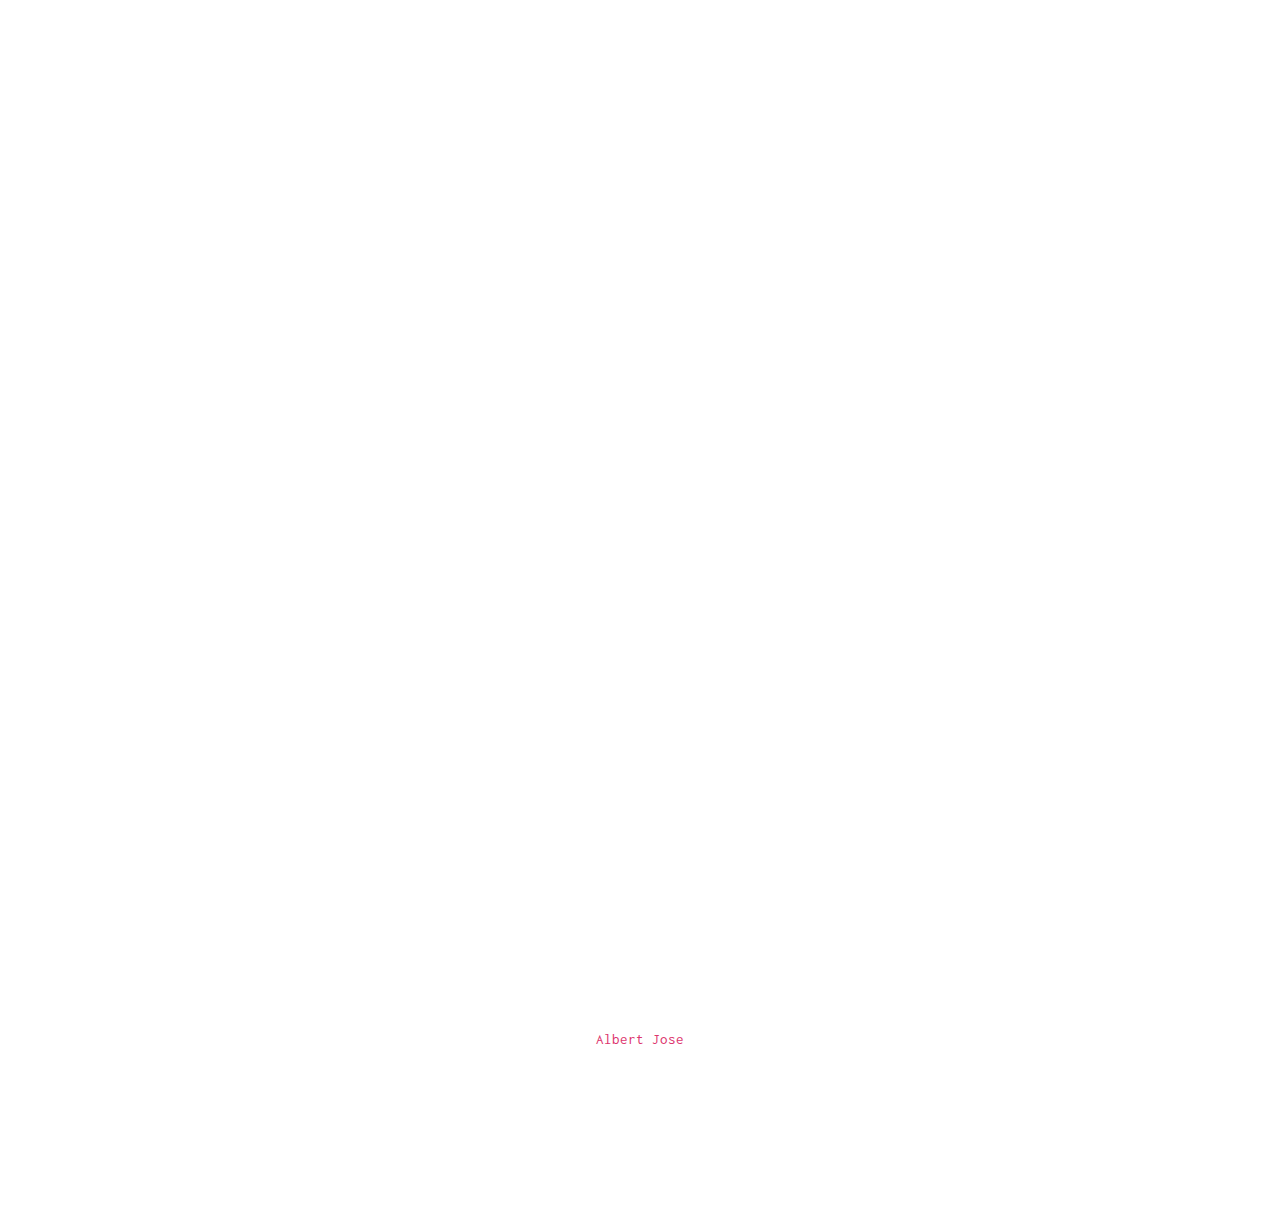
==== commit 4e1c4eb8: "v6.0 menu update" ====
--- a/index.html
+++ b/index.html
@@ -1,12 +1,13 @@
 <!DOCTYPE HTML>
 <html>
-	<head>
+
+<head>
 
 	<meta charset="UTF-8">
-  	<meta name="viewport" content="width=device-width, initial-scale=1.0">
+	<meta name="viewport" content="width=device-width, initial-scale=1.0">
 
-  	<meta http-equiv="X-UA-Compatible" content="ie=edge">	
-	
+	<meta http-equiv="X-UA-Compatible" content="ie=edge">
+
 	<link rel="apple-touch-icon" sizes="57x57" href="assets/img/favicon/apple-icon-57x57.png">
 	<link rel="apple-touch-icon" sizes="60x60" href="assets/img/favicon/apple-icon-60x60.png">
 	<link rel="apple-touch-icon" sizes="72x72" href="assets/img/favicon/apple-icon-72x72.png">
@@ -16,7 +17,7 @@
 	<link rel="apple-touch-icon" sizes="144x144" href="assets/img/favicon/apple-icon-144x144.png">
 	<link rel="apple-touch-icon" sizes="152x152" href="assets/img/favicon/apple-icon-152x152.png">
 	<link rel="apple-touch-icon" sizes="180x180" href="assets/img/favicon/apple-icon-180x180.png">
-	<link rel="icon" type="image/png" sizes="192x192"  href="assets/img/favicon/android-icon-192x192.png">
+	<link rel="icon" type="image/png" sizes="192x192" href="assets/img/favicon/android-icon-192x192.png">
 	<link rel="icon" type="image/png" sizes="32x32" href="assets/img/favicon/favicon-32x32.png">
 	<link rel="icon" type="image/png" sizes="96x96" href="assets/img/favicon/favicon-96x96.png">
 	<link rel="icon" type="image/png" sizes="16x16" href="assets/img/favicon/favicon-16x16.png">
@@ -26,8 +27,8 @@
 	<meta name="theme-color" content="#ffffff">
 
 	<link rel="shortcut icon" href="assets/img/favicon/favicon.ico" type="image/x-icon">
-	<link rel="icon" href="assets/img/favicon/favicon.ico" type="image/x-icon">	
-	
+	<link rel="icon" href="assets/img/favicon/favicon.ico" type="image/x-icon">
+
 
 
 
@@ -37,12 +38,12 @@
 	<meta name="keywords" content="albert, jose, kurisummoottil, html5, css3, mobile first, responsive" />
 	<meta name="author" content="Albert Jose" />
 
-  	<!-- Facebook and Twitter integration -->
-	<meta property="og:title" content=""/>
-	<meta property="og:image" content=""/>
-	<meta property="og:url" content=""/>
-	<meta property="og:site_name" content=""/>
-	<meta property="og:description" content=""/>
+	<!-- Facebook and Twitter integration -->
+	<meta property="og:title" content="" />
+	<meta property="og:image" content="" />
+	<meta property="og:url" content="" />
+	<meta property="og:site_name" content="" />
+	<meta property="og:description" content="" />
 	<meta name="twitter:title" content="" />
 	<meta name="twitter:image" content="" />
 	<meta name="twitter:url" content="" />
@@ -50,7 +51,7 @@
 
 	<!-- <link href="https://fonts.googleapis.com/css?family=Work+Sans:300,400,500,700,800" rel="stylesheet">	 -->
 	<link href="https://fonts.googleapis.com/css?family=Inconsolata:400,700" rel="stylesheet">
-	
+
 	<!-- Animate.css -->
 	<link rel="stylesheet" href="css/animate.css">
 	<!-- Icomoon Icon Fonts-->
@@ -70,13 +71,14 @@
 	<script src="js/respond.min.js"></script>
 	<![endif]-->
 
-	</head>
-	<body>
-		
+</head>
+
+<body>
+
 	<div class="fh5co-loader"></div>
-	
+
 	<div id="page">
-	<nav class="fh5co-nav" role="navigation">
+		<!-- <nav class="fh5co-nav" role="navigation">
 		<div class="top-menu">
 			<div class="container">
 				<div class="row">
@@ -87,54 +89,55 @@
 				
 			</div>
 		</div>
-	</nav>
+	</nav> -->
 
-	<header id="fh5co-header" class="fh5co-cover js-fullheight" role="banner">
-		<div class="overlay"></div>
-		<div class="container">
-			<div class="row">
-				<div class="col-md-8 col-md-offset-2 text-center">
-					<div class="display-t js-fullheight">
-						<div class="display-tc js-fullheight animate-box" data-animate-effect="fadeIn">
-							<h1>Albert Jose Kurisummoottil</h1>
-							<h2>albert.jose@outlook.com</h2>
+		<header id="fh5co-header" class="fh5co-cover js-fullheight" role="banner">
+			<div class="overlay"></div>
+			<div class="container">
+				<div class="row">
+					<div class="col-md-8 col-md-offset-2 text-center">
+						<div class="display-t js-fullheight">
+							<div class="display-tc js-fullheight animate-box" data-animate-effect="fadeIn">
+								<h1>Albert Jose Kurisummoottil</h1>
+								<h2>mail@albertjose.com</h2>
+							</div>
 						</div>
 					</div>
 				</div>
 			</div>
-		</div>
-	</header>
+		</header>
 
-	
 
-	<footer id="fh5co-footer" role="contentinfo">
-		<div class="container">			
 
-			<div class="row copyright">
-				<div class="col-md-12 text-center">
-					<p>
-						<!-- <small class="block">&copy; <a href="https://albertjose.com/" target="_blank">Albert Jose</a>. All Rights Reserved.</small>  -->
-						<small class="block"><a href="https://albertjose.com/" target="_blank">Albert Jose</a> </small>
-					</p>
-					<p>
+		<footer id="fh5co-footer" role="contentinfo">
+			<div class="container">
+
+				<div class="row copyright">
+					<div class="col-md-12 text-center">
+						<p>
+							<!-- <small class="block">&copy; <a href="https://albertjose.com/" target="_blank">Albert Jose</a>. All Rights Reserved.</small>  -->
+							<small class="block"><a href="https://albertjose.com/" target="_blank">Albert Jose</a>
+							</small>
+						</p>
+						<p>
 						<ul class="fh5co-social-icons">
 							<!-- <li><a href="#"><i class="icon-twitter"></i></a></li> -->
 							<!-- <li><a href="#"><i class="icon-facebook"></i></a></li> -->
 							<!-- <li><a href="#"><i class="icon-linkedin"></i></a></li> -->
 							<!-- <li><a href="#"><i class="icon-dribbble"></i></a></li> -->
 						</ul>
-					</p>
+						</p>
+					</div>
 				</div>
+
 			</div>
-
-		</div>
-	</footer>
+		</footer>
 	</div>
 
 	<div class="gototop js-top">
 		<a href="#" class="js-gotop"><i class="icon-arrow-up22"></i></a>
 	</div>
-	
+
 	<!-- jQuery -->
 	<script src="js/jquery.min.js"></script>
 	<!-- jQuery Easing -->
@@ -148,6 +151,6 @@
 	<!-- Main -->
 	<script src="js/main.js"></script>
 
-	</body>
-</html>
+</body>
 
+</html>